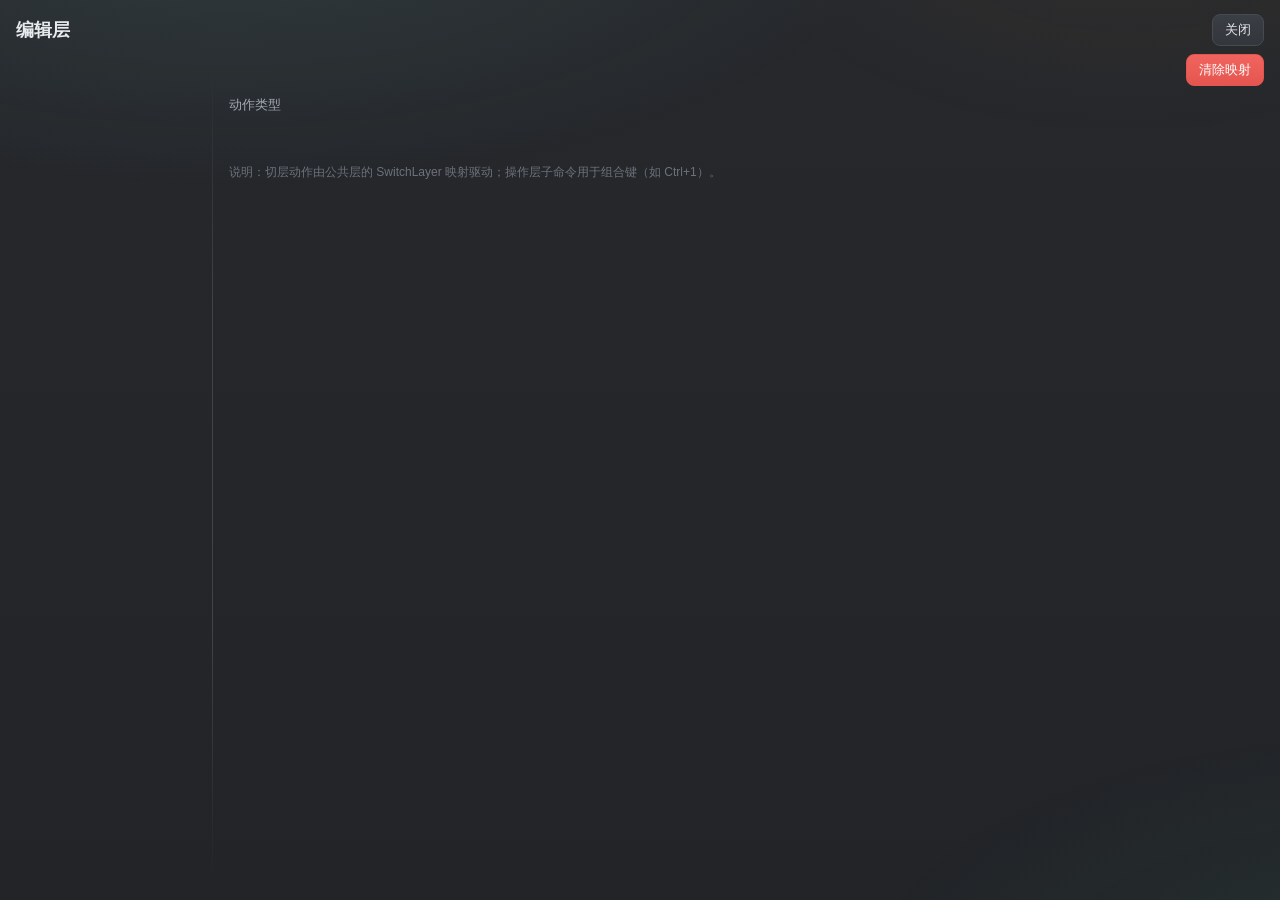
==== GamepadControlerRustTauri/frontend/edit.html @ b6f8c845 "refactor: 将编辑和帮助页面改为独立窗口，优化悬浮窗样式 1. 移除主窗口内的编辑和帮助视图，改为独立WebviewWindow实现 2. 新增编辑层窗口edit.html和帮助页面help." ====
<!DOCTYPE html>
<html lang="zh-CN">
<head>
  <meta charset="UTF-8">
  <title>编辑层</title>
  <link rel="stylesheet" href="style.css">
</head>
<body>
  <!-- 独立「编辑层」窗口：由主窗口 WebviewWindow("edit-win") 打开，
       层 id 通过 URL hash 传入（edit.html#<layerId>） -->
  <div class="root">
    <div class="edit-header">
      <div id="edit-title" class="edit-title">编辑层</div>
      <button class="btn" id="edit-close">关闭</button>
    </div>
    <div class="edit-body">
      <div id="edit-grid" class="edit-grid"></div>
      <div class="edit-divider"></div>
      <div class="edit-right">
        <div class="edit-current-row">
          <div id="edit-current" class="dim"></div>
          <button class="btn danger" id="edit-clear">清除映射</button>
        </div>
        <div class="dim">动作类型</div>
        <div id="edit-kinds" class="chips-row"></div>
        <div id="edit-target"></div>
        <div id="edit-subs-label" class="dim"></div>
        <div id="edit-subs" class="chips-row"></div>
        <div class="faint">说明：切层动作由公共层的 SwitchLayer 映射驱动；操作层子命令用于组合键（如 Ctrl+1）。</div>
      </div>
    </div>
  </div>

  <script src="edit.js"></script>
</body>
</html>
---- GamepadControlerRustTauri/frontend/style.css ----
/* =====================================================================
   style.css —— 深色主题（玻璃拟态 + 动效）
   色板：BG_DEEP #202225 / BG #26282c / PANEL #2f3136 / INSET #33363b
         BORDER #3f434a / TEXT #e8eaee / DIM #a3a8b2 / FAINT #6c727c
         ACCENT #7fc9c4 / ACCENT2 #4fc08d / WARN #f0a34a / DANGER #e5554f
   ===================================================================== */

* {
  box-sizing: border-box;
  margin: 0;
  padding: 0;
}

html, body {
  height: 100%;
  font-family: 'Microsoft YaHei UI', 'Microsoft YaHei', 'Segoe UI', sans-serif;
  font-size: 14px;
  color: #e8eaee;
  -webkit-font-smoothing: antialiased;
  text-rendering: optimizeLegibility;
  overflow: hidden;
}

body {
  background: linear-gradient(180deg, #26282c 0%, #222428 100%);
}

/* ---- 环境光晕背景（柔和渐变光斑） ---- */
body::before {
  content: '';
  position: fixed;
  inset: 0;
  pointer-events: none;
  z-index: 0;
  background:
    radial-gradient(1100px 480px at 18% -12%, rgba(127, 201, 196, 0.12), transparent 62%),
    radial-gradient(900px 460px at 108% 112%, rgba(79, 192, 141, 0.09), transparent 60%),
    radial-gradient(700px 380px at 88% -8%, rgba(240, 163, 74, 0.05), transparent 55%);
}

/* ---- 自定义滚动条 ---- */
::-webkit-scrollbar { width: 8px; height: 8px; }
::-webkit-scrollbar-track { background: transparent; }
::-webkit-scrollbar-thumb { background: #3f434a; border-radius: 4px; }
::-webkit-scrollbar-thumb:hover { background: #4a4e55; }

/* ---- 主窗口根布局（视图切换淡入上浮） ---- */
.root {
  height: 100%;
  display: flex;
  flex-direction: column;
  padding: 14px 16px;
  gap: 8px;
  position: relative;
  z-index: 1;
  animation: viewIn 0.28s ease-out;
}

@keyframes viewIn {
  from { opacity: 0; transform: translateY(8px); }
  to   { opacity: 1; transform: none; }
}

.header {
  display: flex;
  flex-direction: row;
  align-items: center;
  justify-content: space-between;
  flex-shrink: 0;
}

.title {
  font-size: 21px;
  font-weight: 700;
  letter-spacing: 0.5px;
  background: linear-gradient(135deg, #e8eaee 0%, #9fd6d2 70%);
  -webkit-background-clip: text;
  background-clip: text;
  color: transparent;
  -webkit-text-fill-color: transparent;
}

.status {
  display: flex;
  align-items: center;
  gap: 8px;
  font-size: 13px;
  color: #a3a8b2;
  background: rgba(255, 255, 255, 0.04);
  border: 1px solid #3a3e45;
  border-radius: 999px;
  padding: 4px 12px;
  transition: border-color 0.25s ease;
}
.status:has(.dot.ok) { border-color: rgba(79, 192, 141, 0.35); }

/* ---- 状态圆点（运行中呼吸光晕） ---- */
.dot {
  width: 10px;
  height: 10px;
  border-radius: 50%;
  display: inline-block;
  flex-shrink: 0;
  transition: background 0.3s ease, box-shadow 0.3s ease;
}
.dot.ok {
  background: #4fc08d;
  box-shadow: 0 0 0 0 rgba(79, 192, 141, 0.55);
  animation: dotPulse 2.2s ease-out infinite;
}
.dot.off { background: #6c727c; }

@keyframes dotPulse {
  0%   { box-shadow: 0 0 0 0 rgba(79, 192, 141, 0.5); }
  70%  { box-shadow: 0 0 0 8px rgba(79, 192, 141, 0); }
  100% { box-shadow: 0 0 0 0 rgba(79, 192, 141, 0); }
}

/* ---- 面板（玻璃卡片） ---- */
.body {
  display: flex;
  flex-direction: row;
  gap: 12px;
  flex: 1;
  min-height: 0;
}

.panel {
  display: flex;
  flex-direction: column;
  gap: 10px;
  padding: 14px;
  background: linear-gradient(180deg, rgba(63, 67, 74, 0.28), rgba(47, 49, 54, 0.92) 42%);
  border: 1px solid #3a3e45;
  border-radius: 14px;
  min-height: 0;
  box-shadow: 0 8px 24px rgba(0, 0, 0, 0.28), inset 0 1px 0 rgba(255, 255, 255, 0.04);
}

.left-panel { width: 268px; flex-shrink: 0; }
.right-panel { flex: 1; min-width: 0; }

.panel-title {
  font-size: 13px;
  color: #a3a8b2;
  letter-spacing: 0.3px;
  display: flex;
  align-items: center;
  gap: 6px;
}
.panel-title::before {
  content: '';
  width: 3px;
  height: 12px;
  border-radius: 2px;
  background: linear-gradient(180deg, #7fc9c4, #4fc08d);
  flex-shrink: 0;
}

.dim { color: #a3a8b2; font-size: 13px; }
.faint { color: #6c727c; font-size: 12px; }
.info-line { font-size: 16px; color: #e8eaee; }
.info-sub { font-size: 13px; }

/* ---- 通用按钮（悬停上浮 + 波纹） ---- */
.btn {
  background: linear-gradient(180deg, #3a3e45, #33363b);
  border: 1px solid #464b53;
  color: #e8eaee;
  border-radius: 8px;
  padding: 6px 12px;
  cursor: pointer;
  font-family: inherit;
  font-size: 13px;
  white-space: nowrap;
  user-select: none;
  position: relative;
  overflow: hidden;
  transition: background 0.18s ease, border-color 0.18s ease,
              transform 0.12s ease, box-shadow 0.18s ease;
}
.btn:hover {
  background: linear-gradient(180deg, #434850, #3a3e45);
  border-color: #7fc9c4;
  transform: translateY(-1px);
  box-shadow: 0 5px 14px rgba(0, 0, 0, 0.35);
}
.btn:active { transform: translateY(0) scale(0.97); box-shadow: none; }

.btn.danger {
  background: linear-gradient(180deg, #f0645f, #e5554f);
  border-color: #e5554f;
  color: #fff;
}
.btn.danger:hover {
  border-color: #ff8a85;
  box-shadow: 0 5px 14px rgba(229, 85, 79, 0.4);
}

.btn-row {
  display: flex;
  flex-direction: row;
  flex-wrap: wrap;
  gap: 6px;
  align-items: center;
}

/* ---- 操作集 chip / 子命令 ---- */
.chips-row {
  display: flex;
  flex-direction: row;
  flex-wrap: wrap;
  gap: 6px;
  align-items: center;
}

.chip {
  background: linear-gradient(180deg, #383c43, #33363b);
  border: 1px solid #3f434a;
  border-radius: 8px;
  padding: 4px 10px;
  font-size: 13px;
  color: #e8eaee;
  cursor: pointer;
  user-select: none;
  position: relative;
  overflow: hidden;
  animation: popIn 0.22s ease-out;
  transition: background 0.16s ease, border-color 0.16s ease,
              transform 0.12s ease, box-shadow 0.16s ease;
}
.chip:hover {
  border-color: #7fc9c4;
  transform: translateY(-1px);
  box-shadow: 0 4px 10px rgba(0, 0, 0, 0.3);
}
.chip:active { transform: translateY(0) scale(0.96); }
.chip.active {
  background: linear-gradient(135deg, #7fc9c4, #5aa39f);
  border-color: #7fc9c4;
  color: #232529;
  font-weight: 600;
  box-shadow: 0 3px 12px rgba(127, 201, 196, 0.35);
}
.chip.sub.active {
  background: linear-gradient(135deg, #5aa39f, #4a8f8b);
  border-color: #5aa39f;
  color: #232529;
}

/* ---- 层列表 ---- */
.layer-list {
  display: flex;
  flex-direction: column;
  gap: 6px;
  flex: 1;
  overflow-y: auto;
  padding-top: 4px;
}

.layer-btn {
  background: linear-gradient(180deg, #383c43, #33363b);
  border: 1px solid #3f434a;
  border-radius: 8px;
  padding: 6px 10px;
  font-size: 13px;
  color: #e8eaee;
  cursor: pointer;
  user-select: none;
  position: relative;
  overflow: hidden;
  animation: popIn 0.24s ease-out;
  transition: background 0.16s ease, border-color 0.16s ease,
              transform 0.12s ease, box-shadow 0.16s ease;
}
.layer-btn:hover {
  border-color: #7fc9c4;
  transform: translateX(2px);
}
.layer-btn:active { transform: translateX(0) scale(0.98); }
.layer-btn.active {
  background: linear-gradient(135deg, #7fc9c4, #5aa39f);
  border-color: #7fc9c4;
  color: #232529;
  font-weight: 600;
  box-shadow: 0 3px 12px rgba(127, 201, 196, 0.3);
}

/* ---- 元素入场动画 ---- */
@keyframes popIn {
  from { opacity: 0; transform: translateY(4px) scale(0.98); }
  to   { opacity: 1; transform: none; }
}

/* ---- 设置行 ---- */
.slider-row {
  display: flex;
  flex-direction: row;
  align-items: center;
  gap: 8px;
  padding: 4px 8px;
  background: rgba(255, 255, 255, 0.02);
  border: 1px solid transparent;
  border-radius: 8px;
  transition: border-color 0.18s ease, background 0.18s ease;
}
.slider-row:hover {
  border-color: #3f434a;
  background: rgba(255, 255, 255, 0.04);
}
.slider-label { width: 96px; color: #a3a8b2; font-size: 13px; }
.slider-val {
  width: 52px;
  color: #e8eaee;
  font-size: 13px;
  text-align: center;
  font-variant-numeric: tabular-nums;
}

.mini {
  width: 24px;
  height: 24px;
  background: #33363b;
  border: 1px solid #3f434a;
  color: #e8eaee;
  border-radius: 6px;
  cursor: pointer;
  font-size: 14px;
  line-height: 1;
  display: flex;
  align-items: center;
  justify-content: center;
  position: relative;
  overflow: hidden;
  transition: background 0.16s ease, border-color 0.16s ease,
              transform 0.12s ease;
}
.mini:hover {
  background: #3a3e45;
  border-color: #7fc9c4;
  transform: translateY(-1px);
}
.mini:active { transform: translateY(0) scale(0.94); }

/* ---- 开始/停止映射 ---- */
.btn-toggle {
  border: none;
  border-radius: 10px;
  padding: 10px 24px;
  cursor: pointer;
  font-size: 16px;
  font-weight: 600;
  font-family: inherit;
  color: #232529;
  position: relative;
  overflow: hidden;
  transition: background 0.28s ease, box-shadow 0.28s ease,
              transform 0.12s ease;
  letter-spacing: 1px;
}
.btn-toggle:hover { transform: translateY(-1px); }
.btn-toggle:active { transform: translateY(0) scale(0.97); }
.btn-toggle.stopped {
  background: linear-gradient(135deg, #7fc9c4, #5aa39f);
  box-shadow: 0 5px 18px rgba(127, 201, 196, 0.35);
}
.btn-toggle.stopped:hover {
  box-shadow: 0 8px 22px rgba(127, 201, 196, 0.45);
}
.btn-toggle.running {
  background: linear-gradient(135deg, #f0645f, #e5554f);
  color: #fff;
  box-shadow: 0 5px 18px rgba(229, 85, 79, 0.35);
}
.btn-toggle.running:hover {
  box-shadow: 0 8px 22px rgba(229, 85, 79, 0.45);
}

/* ---- 点击波纹 ---- */
.ripple {
  position: absolute;
  border-radius: 50%;
  background: rgba(255, 255, 255, 0.28);
  transform: scale(0);
  animation: rippleAnim 0.55s ease-out forwards;
  pointer-events: none;
}
@keyframes rippleAnim {
  to { transform: scale(4); opacity: 0; }
}

/* ---- 重命名输入行 ---- */
.rename-row {
  display: flex;
  flex-direction: row;
  align-items: center;
  gap: 8px;
  flex-shrink: 0;
  animation: viewIn 0.22s ease-out;
}
.rename-input {
  flex: 1;
  background: #33363b;
  border: 1px solid #4a4e55;
  color: #e8eaee;
  border-radius: 8px;
  padding: 6px 10px;
  font-family: inherit;
  font-size: 13px;
  outline: none;
  transition: border-color 0.18s ease, box-shadow 0.18s ease;
}
.rename-input:focus {
  border-color: #7fc9c4;
  box-shadow: 0 0 0 3px rgba(127, 201, 196, 0.15);
}

/* ---- 层编辑视图 ---- */
.edit-header {
  display: flex;
  flex-direction: row;
  align-items: center;
  gap: 12px;
  flex-shrink: 0;
}
.edit-title {
  flex: 1;
  font-size: 18px;
  font-weight: 600;
  color: #e8eaee;
}

.edit-body {
  display: flex;
  flex-direction: row;
  gap: 16px;
  flex: 1;
  min-height: 0;
}

.edit-grid {
  display: flex;
  flex-direction: column;
  gap: 6px;
  width: 180px;
  flex-shrink: 0;
  overflow-y: auto;
}

.pad-btn {
  width: 100%;
  background: linear-gradient(180deg, #383c43, #33363b);
  border: 1px solid #3f434a;
  border-radius: 8px;
  padding: 6px 4px;
  text-align: center;
  font-size: 12px;
  color: #e8eaee;
  cursor: pointer;
  user-select: none;
  position: relative;
  overflow: hidden;
  animation: popIn 0.2s ease-out;
  transition: background 0.16s ease, border-color 0.16s ease,
              transform 0.12s ease, box-shadow 0.16s ease;
}
.pad-btn:hover {
  border-color: #7fc9c4;
  transform: translateX(2px);
}
.pad-btn:active { transform: translateX(0) scale(0.97); }
.pad-btn.sel {
  background: linear-gradient(135deg, #7fc9c4, #5aa39f);
  border-color: #7fc9c4;
  color: #232529;
  font-weight: 600;
  box-shadow: 0 3px 10px rgba(127, 201, 196, 0.3);
}
.pad-btn.pressed:not(.sel) {
  background: linear-gradient(135deg, #f5b45f, #f0a34a);
  border-color: #f0a34a;
  color: #232529;
  box-shadow: 0 3px 10px rgba(240, 163, 74, 0.3);
}

.edit-divider {
  width: 1px;
  align-self: stretch;
  background: linear-gradient(180deg, transparent, #3f434a 30%, #3f434a 70%, transparent);
  flex-shrink: 0;
}

.edit-right {
  display: flex;
  flex-direction: column;
  gap: 10px;
  flex: 1;
  min-width: 0;
  overflow-y: auto;
}

.edit-current-row {
  display: flex;
  flex-direction: row;
  align-items: center;
  justify-content: space-between;
  gap: 10px;
}
#edit-current {
  font-size: 14px;
  color: #7fc9c4;
}

/* ---- 帮助视图 ---- */
.help-view { overflow-y: auto; }
.help-sections { display: flex; flex-direction: column; gap: 14px; overflow-y: auto; flex: 1; }
.help-section {
  display: flex;
  flex-direction: column;
  gap: 4px;
  padding: 12px 14px;
  background: linear-gradient(180deg, rgba(63, 67, 74, 0.25), rgba(47, 49, 54, 0.6));
  border: 1px solid #3a3e45;
  border-radius: 12px;
  transition: border-color 0.2s ease, transform 0.2s ease;
}
.help-section:hover { border-color: #4a4e55; transform: translateY(-1px); }
.help-section-title {
  font-size: 16px;
  color: #7fc9c4;
  font-weight: 600;
}
.help-section-body { font-size: 14px; color: #e8eaee; line-height: 1.65; white-space: pre-line; }

/* ---- 焦点可见性 ---- */
.btn:focus-visible, .chip:focus-visible, .layer-btn:focus-visible,
.pad-btn:focus-visible, .mini:focus-visible, .btn-toggle:focus-visible {
  outline: 2px solid #7fc9c4;
  outline-offset: 1px;
}

/* =====================================================================
   悬浮窗（透明背景）
   ===================================================================== */
body.overlay-body {
  background: transparent;
  overflow: hidden;
}

/* 悬浮窗页面：html 根元素也须透明，否则整个窗口是不透明深色矩形，
   导致透明窗口失效（悬浮窗"无法设置透明度"）。 */
html.overlay-html {
  background: transparent;
}

.overlay-card {
  margin: 4px;
  display: flex;
  flex-direction: column;
  gap: 8px;
  padding: 10px 12px;
  background: rgba(43, 45, 49, 0.85);
  border: 1px solid #7fc9c4;
  border-radius: 12px;
  height: calc(100% - 8px);
  overflow: hidden;
  box-shadow: 0 8px 26px rgba(0, 0, 0, 0.35);
  transition: border-color 0.3s ease, background 0.3s ease,
              box-shadow 0.3s ease;
}
.overlay-card.mouse-toggle {
  border-color: #f0a34a;
  box-shadow: 0 8px 26px rgba(240, 163, 74, 0.25);
}

.overlay-title {
  display: flex;
  flex-direction: row;
  align-items: center;
  gap: 10px;
  cursor: move;
  user-select: none;
  flex-shrink: 0;
}
.ov-set { font-size: 15px; color: #7fc9c4; font-weight: 600; white-space: nowrap; }
.ov-layer { font-size: 15px; color: #e8eaee; white-space: nowrap; }
.ov-toggle {
  margin-left: auto;
  background: #33363b;
  border: 1px solid #3f434a;
  color: #e8eaee;
  border-radius: 6px;
  padding: 2px 8px;
  cursor: pointer;
  font-family: inherit;
  font-size: 12px;
  position: relative;
  overflow: hidden;
  transition: background 0.16s ease, border-color 0.16s ease,
              transform 0.12s ease;
}
.ov-toggle:hover { border-color: #7fc9c4; transform: translateY(-1px); }
.ov-toggle:active { transform: translateY(0) scale(0.96); }

.overlay-row {
  display: flex;
  flex-direction: row;
  align-items: center;
  gap: 6px;
  font-size: 13px;
  animation: popIn 0.2s ease-out;
}
.overlay-dim { color: #a3a8b2; font-size: 13px; }
.overlay-faint { color: #6c727c; font-size: 13px; }
.ov-acc { color: #7fc9c4; font-size: 13px; flex-shrink: 0; }
.ov-acc.held { color: #f0a34a; }
.ov-dim { color: #a3a8b2; font-size: 13px; }
.ov-text { color: #e8eaee; font-size: 13px; }

.overlay-pressed {
  display: flex;
  flex-direction: row;
  flex-wrap: wrap;
  gap: 6px;
  /* 固定最小高度与 press-chip 一致，按下/无按下时高度不跳变，
     避免每次按键把下方映射列表往下挤 */
  min-height: 24px;
  align-items: center;
}

.press-chip {
  background: linear-gradient(135deg, #7fc9c4, #5aa39f);
  color: #232529;
  border-radius: 6px;
  padding: 2px 8px;
  font-size: 13px;
  font-weight: 600;
  animation: popIn 0.16s ease-out;
  box-shadow: 0 2px 8px rgba(127, 201, 196, 0.35);
}

.overlay-warn {
  background: linear-gradient(135deg, #f5b45f, #f0a34a);
  color: #232529;
  border-radius: 6px;
  padding: 3px 8px;
  font-size: 13px;
  font-weight: 600;
  animation: warnShake 0.4s ease;
}
@keyframes warnShake {
  0%, 100% { transform: translateX(0); }
  25%      { transform: translateX(-4px); }
  50%      { transform: translateX(3px); }
  75%      { transform: translateX(-2px); }
}

#ov-mappings {
  display: flex;
  flex-direction: column;
  gap: 4px;
  overflow-y: auto;
  flex: 1;
  animation: viewIn 0.24s ease-out;
}
#ov-map-list { display: flex; flex-direction: column; gap: 2px; overflow-y: auto; }
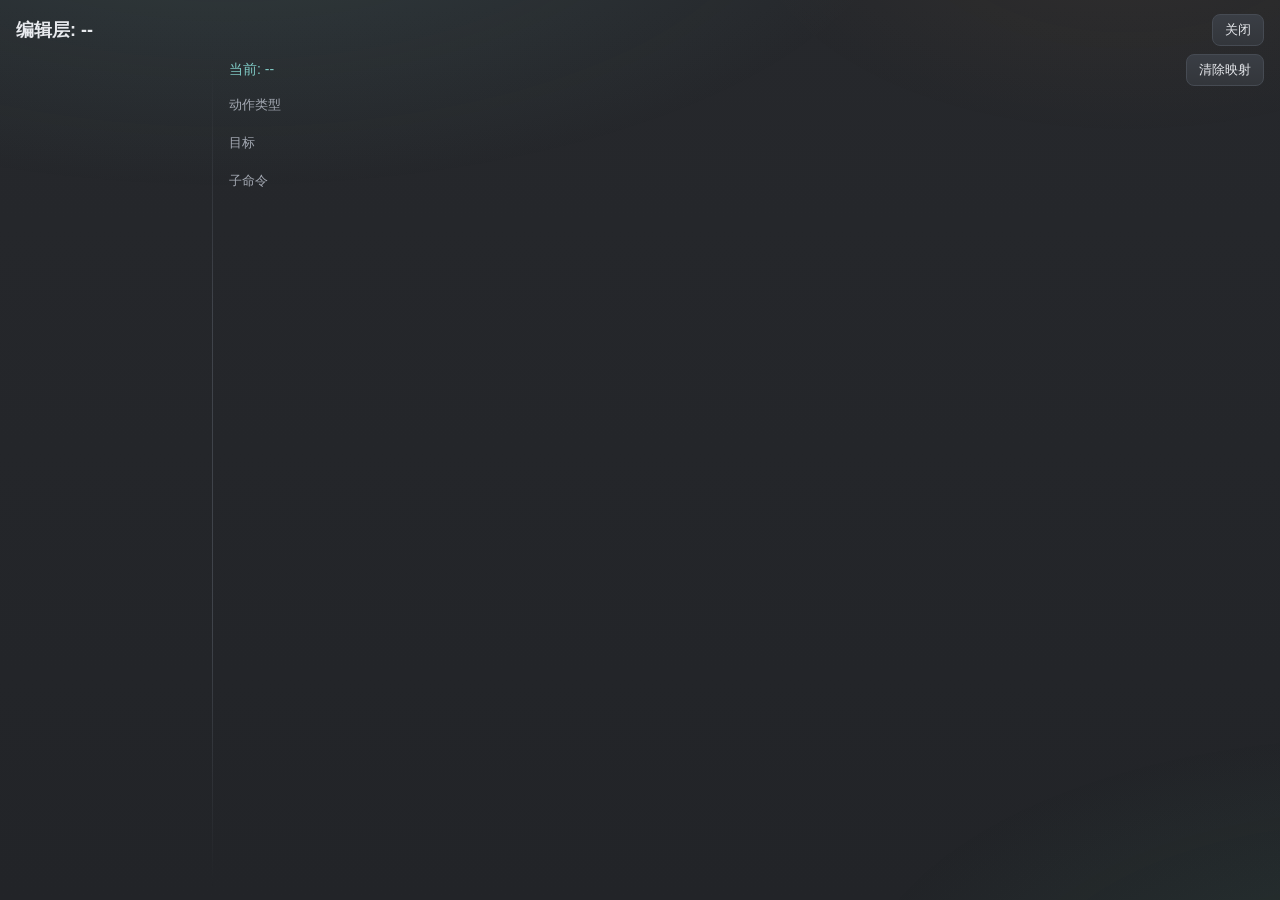
==== commit 7a2157ed: "refactor(frontend): 全页面添加注释并优化代码结构 为所有前端HTML和JS文件添加详细的中文注释，统一工具函数命名与注释，优化代码可读性与可维护性，调整部分页面DOM结构注释以匹配" ====
--- a/GamepadControlerRustTauri/frontend/edit.html
+++ b/GamepadControlerRustTauri/frontend/edit.html
@@ -1,36 +1,43 @@
-<!DOCTYPE html>
-<html lang="zh-CN">
-<head>
-  <meta charset="UTF-8">
-  <title>编辑层</title>
-  <link rel="stylesheet" href="style.css">
+<!DOCTYPE html> <!-- 声明文档类型为 HTML5 -->
+<html lang="zh-CN"> <!-- 页面语言为简体中文 -->
+<head> <!-- 头部：页面元信息与资源引用 -->
+  <meta charset="UTF-8"> <!-- 字符编码 UTF-8（源码含中文必须） -->
+  <title>编辑层</title> <!-- 浏览器标签页标题 -->
+  <link rel="stylesheet" href="style.css"> <!-- 引入全局样式表（与主窗口同主题） -->
 </head>
 <body>
-  <!-- 独立「编辑层」窗口：由主窗口 WebviewWindow("edit-win") 打开，
+  <!-- 独立「编辑层」窗口：由主窗口 WebviewWindow("edit-win") 打开。
        层 id 通过 URL hash 传入（edit.html#<layerId>） -->
-  <div class="root">
-    <div class="edit-header">
-      <div id="edit-title" class="edit-title">编辑层</div>
-      <button class="btn" id="edit-close">关闭</button>
+  <div class="root help-view"> <!-- 根容器：复用 root 布局，允许滚动 -->
+    <div class="edit-header"> <!-- 编辑窗口头部 -->
+      <div class="edit-title" id="edit-title">编辑层: --</div> <!-- 当前编辑的层名（edit.js 动态刷新） -->
+      <button class="btn" id="edit-close">关闭</button> <!-- 关闭本窗口按钮 -->
     </div>
-    <div class="edit-body">
-      <div id="edit-grid" class="edit-grid"></div>
-      <div class="edit-divider"></div>
+
+    <div class="edit-body"> <!-- 编辑区两栏布局 -->
+      <!-- 左栏：手柄按键网格 -->
+      <div class="edit-grid" id="edit-grid"></div> <!-- 手柄按键按钮网格（edit.js 动态渲染，点击选中按键） -->
+
+      <div class="edit-divider"></div> <!-- 左右栏之间的竖向分隔线 -->
+
+      <!-- 右栏：动作配置 -->
       <div class="edit-right">
-        <div class="edit-current-row">
-          <div id="edit-current" class="dim"></div>
-          <button class="btn danger" id="edit-clear">清除映射</button>
+        <div class="edit-current-row"> <!-- 当前按键与映射显示行 -->
+          <span id="edit-current">当前: --</span> <!-- 当前选中按键及其映射描述（动态刷新） -->
+          <button class="btn" id="edit-clear">清除映射</button> <!-- 清除当前按键映射 -->
         </div>
-        <div class="dim">动作类型</div>
-        <div id="edit-kinds" class="chips-row"></div>
-        <div id="edit-target"></div>
-        <div id="edit-subs-label" class="dim"></div>
-        <div id="edit-subs" class="chips-row"></div>
-        <div class="faint">说明：切层动作由公共层的 SwitchLayer 映射驱动；操作层子命令用于组合键（如 Ctrl+1）。</div>
+        <div class="dim">动作类型</div> <!-- 动作类型区标题 -->
+        <div id="edit-kinds" class="chips-row"></div> <!-- 动作类型 chips（动态渲染：键盘/鼠标/滚轮/切层等） -->
+
+        <div class="dim">目标</div> <!-- 目标区标题 -->
+        <div id="edit-target"></div> <!-- 目标选择区（按动作类型动态渲染：按键/鼠标键/目标层） -->
+
+        <div class="dim" id="edit-subs-label">子命令</div> <!-- 子命令区标题（含已选数量） -->
+        <div id="edit-subs" class="chips-row"></div> <!-- 子命令 chips（动态渲染，最多 3 个） -->
       </div>
     </div>
   </div>
 
-  <script src="edit.js"></script>
+  <script src="edit.js"></script> <!-- 编辑窗口前端逻辑脚本 -->
 </body>
 </html>
--- a/GamepadControlerRustTauri/frontend/style.css
+++ b/GamepadControlerRustTauri/frontend/style.css
@@ -5,662 +5,670 @@
          ACCENT #7fc9c4 / ACCENT2 #4fc08d / WARN #f0a34a / DANGER #e5554f
    ===================================================================== */
 
+/* 全局重置：所有元素统一盒模型，清除默认内外边距 */
 * {
-  box-sizing: border-box;
-  margin: 0;
-  padding: 0;
-}
-
+  box-sizing: border-box; /* 宽度包含内边距与边框，布局更可控 */
+  margin: 0; /* 清除默认外边距 */
+  padding: 0; /* 清除默认内边距 */
+}
+
+/* html 与 body 根元素通用样式 */
 html, body {
-  height: 100%;
-  font-family: 'Microsoft YaHei UI', 'Microsoft YaHei', 'Segoe UI', sans-serif;
-  font-size: 14px;
-  color: #e8eaee;
-  -webkit-font-smoothing: antialiased;
-  text-rendering: optimizeLegibility;
-  overflow: hidden;
-}
-
+  height: 100%; /* 占满视口高度，保证内部可滚动区域正确 */
+  font-family: 'Microsoft YaHei UI', 'Microsoft YaHei', 'Segoe UI', sans-serif; /* 中文字体优先，回退系统无衬线字体 */
+  font-size: 14px; /* 基准字号 */
+  color: #e8eaee; /* 主文字颜色 */
+  -webkit-font-smoothing: antialiased; /* WebKit 字体抗锯齿 */
+  text-rendering: optimizeLegibility; /* 提升文字渲染质量 */
+  overflow: hidden; /* 隐藏页面级滚动条（滚动由内部容器负责） */
+}
+
+/* body 专属样式：深色渐变背景 */
 body {
-  background: linear-gradient(180deg, #26282c 0%, #222428 100%);
+  background: linear-gradient(180deg, #26282c 0%, #222428 100%); /* 顶部稍亮、底部稍暗的深色渐变 */
 }
 
 /* ---- 环境光晕背景（柔和渐变光斑） ---- */
 body::before {
-  content: '';
-  position: fixed;
-  inset: 0;
-  pointer-events: none;
-  z-index: 0;
+  content: ''; /* 伪元素必须设置内容才能显示 */
+  position: fixed; /* 固定定位，铺满视口且不随滚动 */
+  inset: 0; /* 上下左右贴齐视口边缘 */
+  pointer-events: none; /* 不拦截鼠标事件，避免挡住按钮点击 */
+  z-index: 0; /* 置于底层背景之上、内容之下 */
   background:
-    radial-gradient(1100px 480px at 18% -12%, rgba(127, 201, 196, 0.12), transparent 62%),
-    radial-gradient(900px 460px at 108% 112%, rgba(79, 192, 141, 0.09), transparent 60%),
-    radial-gradient(700px 380px at 88% -8%, rgba(240, 163, 74, 0.05), transparent 55%);
+    radial-gradient(1100px 480px at 18% -12%, rgba(127, 201, 196, 0.12), transparent 62%), /* 左上角青色光晕 */
+    radial-gradient(900px 460px at 108% 112%, rgba(79, 192, 141, 0.09), transparent 60%), /* 右下角绿色光晕 */
+    radial-gradient(700px 380px at 88% -8%, rgba(240, 163, 74, 0.05), transparent 55%); /* 右上角暖橙色微光 */
 }
 
 /* ---- 自定义滚动条 ---- */
-::-webkit-scrollbar { width: 8px; height: 8px; }
-::-webkit-scrollbar-track { background: transparent; }
-::-webkit-scrollbar-thumb { background: #3f434a; border-radius: 4px; }
-::-webkit-scrollbar-thumb:hover { background: #4a4e55; }
+::-webkit-scrollbar { width: 8px; height: 8px; } /* 滚动条宽度与高度 */
+::-webkit-scrollbar-track { background: transparent; } /* 滚动条轨道透明，融入背景 */
+::-webkit-scrollbar-thumb { background: #3f434a; border-radius: 4px; } /* 滚动条滑块：深灰圆角 */
+::-webkit-scrollbar-thumb:hover { background: #4a4e55; } /* 悬停滑块颜色变亮 */
 
 /* ---- 主窗口根布局（视图切换淡入上浮） ---- */
 .root {
-  height: 100%;
-  display: flex;
-  flex-direction: column;
-  padding: 14px 16px;
-  gap: 8px;
-  position: relative;
-  z-index: 1;
-  animation: viewIn 0.28s ease-out;
-}
-
+  height: 100%; /* 占满视口高度 */
+  display: flex; /* 弹性布局 */
+  flex-direction: column; /* 垂直排列子元素 */
+  padding: 14px 16px; /* 上下 14px、左右 16px 内边距 */
+  gap: 8px; /* 子元素间距 */
+  position: relative; /* 相对定位，作为内部定位基准 */
+  z-index: 1; /* 位于环境光晕（z-index:0）之上 */
+  animation: viewIn 0.28s ease-out; /* 页面进入时淡入上浮动画 */
+}
+
+/* viewIn：淡入 + 轻微上浮的入场动画 */
 @keyframes viewIn {
-  from { opacity: 0; transform: translateY(8px); }
-  to   { opacity: 1; transform: none; }
-}
-
+  from { opacity: 0; transform: translateY(8px); } /* 起始：透明且下移 8px */
+  to   { opacity: 1; transform: none; } /* 结束：完全显示、归位 */
+}
+
+/* 顶部标题栏容器 */
 .header {
-  display: flex;
-  flex-direction: row;
-  align-items: center;
-  justify-content: space-between;
-  flex-shrink: 0;
-}
-
+  display: flex; /* 弹性布局 */
+  flex-direction: row; /* 水平排列 */
+  align-items: center; /* 垂直居中 */
+  justify-content: space-between; /* 左右两端对齐（标题左、状态右） */
+  flex-shrink: 0; /* 不允许压缩，保持高度 */
+}
+
+/* 程序主标题 */
 .title {
-  font-size: 21px;
-  font-weight: 700;
-  letter-spacing: 0.5px;
-  background: linear-gradient(135deg, #e8eaee 0%, #9fd6d2 70%);
-  -webkit-background-clip: text;
-  background-clip: text;
-  color: transparent;
-  -webkit-text-fill-color: transparent;
-}
-
+  font-size: 21px; /* 标题字号 */
+  font-weight: 700; /* 加粗 */
+  letter-spacing: 0.5px; /* 字间距 */
+  background: linear-gradient(135deg, #e8eaee 0%, #9fd6d2 70%); /* 渐变文字颜色 */
+  -webkit-background-clip: text; /* 让背景裁剪到文字（WebKit） */
+  background-clip: text; /* 让背景裁剪到文字（标准） */
+  color: transparent; /* 文字本体透明，露出渐变背景 */
+  -webkit-text-fill-color: transparent; /* WebKit 下文字填充透明 */
+}
+
+/* 连接状态胶囊 */
 .status {
-  display: flex;
-  align-items: center;
-  gap: 8px;
-  font-size: 13px;
-  color: #a3a8b2;
-  background: rgba(255, 255, 255, 0.04);
-  border: 1px solid #3a3e45;
-  border-radius: 999px;
-  padding: 4px 12px;
-  transition: border-color 0.25s ease;
-}
-.status:has(.dot.ok) { border-color: rgba(79, 192, 141, 0.35); }
+  display: flex; /* 弹性布局 */
+  align-items: center; /* 垂直居中 */
+  gap: 8px; /* 圆点与文字间距 */
+  font-size: 13px; /* 字号 */
+  color: #a3a8b2; /* 次要文字颜色 */
+  background: rgba(255, 255, 255, 0.04); /* 极淡的白色半透明底 */
+  border: 1px solid #3a3e45; /* 深灰描边 */
+  border-radius: 999px; /* 胶囊形圆角 */
+  padding: 4px 12px; /* 内边距 */
+  transition: border-color 0.25s ease; /* 边框颜色平滑过渡 */
+}
+.status:has(.dot.ok) { border-color: rgba(79, 192, 141, 0.35); } /* 圆点为绿色（已连接）时边框泛绿 */
 
 /* ---- 状态圆点（运行中呼吸光晕） ---- */
 .dot {
-  width: 10px;
-  height: 10px;
-  border-radius: 50%;
-  display: inline-block;
-  flex-shrink: 0;
-  transition: background 0.3s ease, box-shadow 0.3s ease;
+  width: 10px; /* 圆点直径 */
+  height: 10px; /* 圆点直径 */
+  border-radius: 50%; /* 圆形 */
+  display: inline-block; /* 行内块，可设宽高 */
+  flex-shrink: 0; /* 不允许压缩 */
+  transition: background 0.3s ease, box-shadow 0.3s ease; /* 颜色与光晕平滑过渡 */
 }
 .dot.ok {
-  background: #4fc08d;
-  box-shadow: 0 0 0 0 rgba(79, 192, 141, 0.55);
-  animation: dotPulse 2.2s ease-out infinite;
-}
-.dot.off { background: #6c727c; }
-
+  background: #4fc08d; /* 已连接：绿色 */
+  box-shadow: 0 0 0 0 rgba(79, 192, 141, 0.55); /* 初始无光晕 */
+  animation: dotPulse 2.2s ease-out infinite; /* 循环呼吸光晕动画 */
+}
+.dot.off { background: #6c727c; } /* 未连接：灰色 */
+
+/* dotPulse：圆点呼吸光晕扩散动画 */
 @keyframes dotPulse {
-  0%   { box-shadow: 0 0 0 0 rgba(79, 192, 141, 0.5); }
-  70%  { box-shadow: 0 0 0 8px rgba(79, 192, 141, 0); }
-  100% { box-shadow: 0 0 0 0 rgba(79, 192, 141, 0); }
+  0%   { box-shadow: 0 0 0 0 rgba(79, 192, 141, 0.5); } /* 起始无光晕 */
+  70%  { box-shadow: 0 0 0 8px rgba(79, 192, 141, 0); } /* 光晕向外扩散并淡出 */
+  100% { box-shadow: 0 0 0 0 rgba(79, 192, 141, 0); } /* 归位 */
 }
 
 /* ---- 面板（玻璃卡片） ---- */
 .body {
-  display: flex;
-  flex-direction: row;
-  gap: 12px;
-  flex: 1;
-  min-height: 0;
+  display: flex; /* 弹性布局 */
+  flex-direction: row; /* 左右两栏 */
+  gap: 12px; /* 两栏间距 */
+  flex: 1; /* 占满剩余高度 */
+  min-height: 0; /* 允许内部滚动（防止溢出） */
 }
 
 .panel {
-  display: flex;
-  flex-direction: column;
-  gap: 10px;
-  padding: 14px;
-  background: linear-gradient(180deg, rgba(63, 67, 74, 0.28), rgba(47, 49, 54, 0.92) 42%);
-  border: 1px solid #3a3e45;
-  border-radius: 14px;
-  min-height: 0;
-  box-shadow: 0 8px 24px rgba(0, 0, 0, 0.28), inset 0 1px 0 rgba(255, 255, 255, 0.04);
-}
-
-.left-panel { width: 268px; flex-shrink: 0; }
-.right-panel { flex: 1; min-width: 0; }
+  display: flex; /* 弹性布局 */
+  flex-direction: column; /* 垂直排列内容 */
+  gap: 10px; /* 内容间距 */
+  padding: 14px; /* 内边距 */
+  background: linear-gradient(180deg, rgba(63, 67, 74, 0.28), rgba(47, 49, 54, 0.92) 42%); /* 玻璃拟态半透明渐变背景 */
+  border: 1px solid #3a3e45; /* 深灰描边 */
+  border-radius: 14px; /* 圆角 */
+  min-height: 0; /* 允许内部滚动 */
+  box-shadow: 0 8px 24px rgba(0, 0, 0, 0.28), inset 0 1px 0 rgba(255, 255, 255, 0.04); /* 外部投影 + 顶部内高光（玻璃感） */
+}
+
+.left-panel { width: 268px; flex-shrink: 0; } /* 左栏固定宽度、不允许压缩 */
+.right-panel { flex: 1; min-width: 0; } /* 右栏占满剩余宽度、允许收缩 */
 
 .panel-title {
-  font-size: 13px;
-  color: #a3a8b2;
-  letter-spacing: 0.3px;
-  display: flex;
-  align-items: center;
-  gap: 6px;
+  font-size: 13px; /* 面板标题字号 */
+  color: #a3a8b2; /* 次要文字颜色 */
+  letter-spacing: 0.3px; /* 字间距 */
+  display: flex; /* 弹性布局 */
+  align-items: center; /* 垂直居中 */
+  gap: 6px; /* 与左侧装饰条间距 */
 }
 .panel-title::before {
-  content: '';
-  width: 3px;
-  height: 12px;
-  border-radius: 2px;
-  background: linear-gradient(180deg, #7fc9c4, #4fc08d);
-  flex-shrink: 0;
-}
-
-.dim { color: #a3a8b2; font-size: 13px; }
-.faint { color: #6c727c; font-size: 12px; }
-.info-line { font-size: 16px; color: #e8eaee; }
-.info-sub { font-size: 13px; }
+  content: ''; /* 装饰条 */
+  width: 3px; /* 装饰条宽度 */
+  height: 12px; /* 装饰条高度 */
+  border-radius: 2px; /* 圆角 */
+  background: linear-gradient(180deg, #7fc9c4, #4fc08d); /* 青色到绿色的渐变 */
+  flex-shrink: 0; /* 不允许压缩 */
+}
+
+.dim { color: #a3a8b2; font-size: 13px; } /* 次要文字样式 */
+.faint { color: #6c727c; font-size: 12px; } /* 弱化文字样式 */
+.info-line { font-size: 16px; color: #e8eaee; } /* 信息大字行 */
+.info-sub { font-size: 13px; } /* 信息小字行 */
 
 /* ---- 通用按钮（悬停上浮 + 波纹） ---- */
 .btn {
-  background: linear-gradient(180deg, #3a3e45, #33363b);
-  border: 1px solid #464b53;
-  color: #e8eaee;
-  border-radius: 8px;
-  padding: 6px 12px;
-  cursor: pointer;
-  font-family: inherit;
-  font-size: 13px;
-  white-space: nowrap;
-  user-select: none;
-  position: relative;
-  overflow: hidden;
-  transition: background 0.18s ease, border-color 0.18s ease,
-              transform 0.12s ease, box-shadow 0.18s ease;
+  background: linear-gradient(180deg, #3a3e45, #33363b); /* 深灰渐变底 */
+  border: 1px solid #464b53; /* 描边 */
+  color: #e8eaee; /* 文字颜色 */
+  border-radius: 8px; /* 圆角 */
+  padding: 6px 12px; /* 内边距 */
+  cursor: pointer; /* 手型光标 */
+  font-family: inherit; /* 继承字体 */
+  font-size: 13px; /* 字号 */
+  white-space: nowrap; /* 文字不换行 */
+  user-select: none; /* 禁止选中文本 */
+  position: relative; /* 相对定位（波纹绝对定位的基准） */
+  overflow: hidden; /* 裁剪溢出内容（波纹不外溢） */
+  transition: background 0.18s ease, border-color 0.18s ease, /* 背景/描边过渡 */
+              transform 0.12s ease, box-shadow 0.18s ease; /* 位移/投影过渡 */
 }
 .btn:hover {
-  background: linear-gradient(180deg, #434850, #3a3e45);
-  border-color: #7fc9c4;
-  transform: translateY(-1px);
-  box-shadow: 0 5px 14px rgba(0, 0, 0, 0.35);
-}
-.btn:active { transform: translateY(0) scale(0.97); box-shadow: none; }
+  background: linear-gradient(180deg, #434850, #3a3e45); /* 悬停变亮 */
+  border-color: #7fc9c4; /* 悬停描边变青色 */
+  transform: translateY(-1px); /* 上浮 1px */
+  box-shadow: 0 5px 14px rgba(0, 0, 0, 0.35); /* 悬停投影 */
+}
+.btn:active { transform: translateY(0) scale(0.97); box-shadow: none; } /* 按下：复位并微缩 */
 
 .btn.danger {
-  background: linear-gradient(180deg, #f0645f, #e5554f);
-  border-color: #e5554f;
-  color: #fff;
+  background: linear-gradient(180deg, #f0645f, #e5554f); /* 危险按钮：红色渐变 */
+  border-color: #e5554f; /* 红色描边 */
+  color: #fff; /* 白色文字 */
 }
 .btn.danger:hover {
-  border-color: #ff8a85;
-  box-shadow: 0 5px 14px rgba(229, 85, 79, 0.4);
+  border-color: #ff8a85; /* 悬停描边更亮红 */
+  box-shadow: 0 5px 14px rgba(229, 85, 79, 0.4); /* 红色光晕投影 */
 }
 
 .btn-row {
-  display: flex;
-  flex-direction: row;
-  flex-wrap: wrap;
-  gap: 6px;
-  align-items: center;
+  display: flex; /* 弹性布局 */
+  flex-direction: row; /* 水平排列 */
+  flex-wrap: wrap; /* 允许换行 */
+  gap: 6px; /* 按钮间距 */
+  align-items: center; /* 垂直居中 */
 }
 
 /* ---- 操作集 chip / 子命令 ---- */
 .chips-row {
-  display: flex;
-  flex-direction: row;
-  flex-wrap: wrap;
-  gap: 6px;
-  align-items: center;
+  display: flex; /* 弹性布局 */
+  flex-direction: row; /* 水平排列 */
+  flex-wrap: wrap; /* 允许换行 */
+  gap: 6px; /* 间距 */
+  align-items: center; /* 垂直居中 */
 }
 
 .chip {
-  background: linear-gradient(180deg, #383c43, #33363b);
-  border: 1px solid #3f434a;
-  border-radius: 8px;
-  padding: 4px 10px;
-  font-size: 13px;
-  color: #e8eaee;
-  cursor: pointer;
-  user-select: none;
-  position: relative;
-  overflow: hidden;
-  animation: popIn 0.22s ease-out;
-  transition: background 0.16s ease, border-color 0.16s ease,
-              transform 0.12s ease, box-shadow 0.16s ease;
+  background: linear-gradient(180deg, #383c43, #33363b); /* 深灰渐变底 */
+  border: 1px solid #3f434a; /* 描边 */
+  border-radius: 8px; /* 圆角 */
+  padding: 4px 10px; /* 内边距 */
+  font-size: 13px; /* 字号 */
+  color: #e8eaee; /* 文字颜色 */
+  cursor: pointer; /* 手型光标 */
+  user-select: none; /* 禁止选中文本 */
+  position: relative; /* 相对定位（波纹基准） */
+  overflow: hidden; /* 裁剪波纹 */
+  animation: popIn 0.22s ease-out; /* 入场弹入动画 */
+  transition: background 0.16s ease, border-color 0.16s ease, /* 背景/描边过渡 */
+              transform 0.12s ease, box-shadow 0.16s ease; /* 位移/投影过渡 */
 }
 .chip:hover {
-  border-color: #7fc9c4;
-  transform: translateY(-1px);
-  box-shadow: 0 4px 10px rgba(0, 0, 0, 0.3);
-}
-.chip:active { transform: translateY(0) scale(0.96); }
+  border-color: #7fc9c4; /* 悬停描边变青 */
+  transform: translateY(-1px); /* 上浮 */
+  box-shadow: 0 4px 10px rgba(0, 0, 0, 0.3); /* 悬停投影 */
+}
+.chip:active { transform: translateY(0) scale(0.96); } /* 按下微缩 */
 .chip.active {
-  background: linear-gradient(135deg, #7fc9c4, #5aa39f);
-  border-color: #7fc9c4;
-  color: #232529;
-  font-weight: 600;
-  box-shadow: 0 3px 12px rgba(127, 201, 196, 0.35);
+  background: linear-gradient(135deg, #7fc9c4, #5aa39f); /* 选中态：青色渐变 */
+  border-color: #7fc9c4; /* 青色描边 */
+  color: #232529; /* 深色文字 */
+  font-weight: 600; /* 加粗 */
+  box-shadow: 0 3px 12px rgba(127, 201, 196, 0.35); /* 青色光晕 */
 }
 .chip.sub.active {
-  background: linear-gradient(135deg, #5aa39f, #4a8f8b);
-  border-color: #5aa39f;
-  color: #232529;
+  background: linear-gradient(135deg, #5aa39f, #4a8f8b); /* 子命令选中态：较深的青色渐变 */
+  border-color: #5aa39f; /* 描边 */
+  color: #232529; /* 深色文字 */
 }
 
 /* ---- 层列表 ---- */
 .layer-list {
-  display: flex;
-  flex-direction: column;
-  gap: 6px;
-  flex: 1;
-  overflow-y: auto;
-  padding-top: 4px;
+  display: flex; /* 弹性布局 */
+  flex-direction: column; /* 垂直排列 */
+  gap: 6px; /* 层按钮间距 */
+  flex: 1; /* 占满剩余高度 */
+  overflow-y: auto; /* 超出滚动 */
+  padding-top: 4px; /* 顶部留白 */
 }
 
 .layer-btn {
-  background: linear-gradient(180deg, #383c43, #33363b);
-  border: 1px solid #3f434a;
-  border-radius: 8px;
-  padding: 6px 10px;
-  font-size: 13px;
-  color: #e8eaee;
-  cursor: pointer;
-  user-select: none;
-  position: relative;
-  overflow: hidden;
-  animation: popIn 0.24s ease-out;
-  transition: background 0.16s ease, border-color 0.16s ease,
-              transform 0.12s ease, box-shadow 0.16s ease;
+  background: linear-gradient(180deg, #383c43, #33363b); /* 深灰渐变底 */
+  border: 1px solid #3f434a; /* 描边 */
+  border-radius: 8px; /* 圆角 */
+  padding: 6px 10px; /* 内边距 */
+  font-size: 13px; /* 字号 */
+  color: #e8eaee; /* 文字颜色 */
+  cursor: pointer; /* 手型光标 */
+  user-select: none; /* 禁止选中文本 */
+  position: relative; /* 相对定位（波纹基准） */
+  overflow: hidden; /* 裁剪波纹 */
+  animation: popIn 0.24s ease-out; /* 入场动画 */
+  transition: background 0.16s ease, border-color 0.16s ease, /* 背景/描边过渡 */
+              transform 0.12s ease, box-shadow 0.16s ease; /* 位移/投影过渡 */
 }
 .layer-btn:hover {
-  border-color: #7fc9c4;
-  transform: translateX(2px);
-}
-.layer-btn:active { transform: translateX(0) scale(0.98); }
+  border-color: #7fc9c4; /* 悬停描边变青 */
+  transform: translateX(2px); /* 悬停向右轻移 */
+}
+.layer-btn:active { transform: translateX(0) scale(0.98); } /* 按下复位微缩 */
 .layer-btn.active {
-  background: linear-gradient(135deg, #7fc9c4, #5aa39f);
-  border-color: #7fc9c4;
-  color: #232529;
-  font-weight: 600;
-  box-shadow: 0 3px 12px rgba(127, 201, 196, 0.3);
+  background: linear-gradient(135deg, #7fc9c4, #5aa39f); /* 当前层：青色渐变 */
+  border-color: #7fc9c4; /* 青色描边 */
+  color: #232529; /* 深色文字 */
+  font-weight: 600; /* 加粗 */
+  box-shadow: 0 3px 12px rgba(127, 201, 196, 0.3); /* 青色光晕 */
 }
 
 /* ---- 元素入场动画 ---- */
 @keyframes popIn {
-  from { opacity: 0; transform: translateY(4px) scale(0.98); }
-  to   { opacity: 1; transform: none; }
+  from { opacity: 0; transform: translateY(4px) scale(0.98); } /* 起始：透明、下移并微缩 */
+  to   { opacity: 1; transform: none; } /* 结束：完全显示、归位 */
 }
 
 /* ---- 设置行 ---- */
 .slider-row {
-  display: flex;
-  flex-direction: row;
-  align-items: center;
-  gap: 8px;
-  padding: 4px 8px;
-  background: rgba(255, 255, 255, 0.02);
-  border: 1px solid transparent;
-  border-radius: 8px;
-  transition: border-color 0.18s ease, background 0.18s ease;
+  display: flex; /* 弹性布局 */
+  flex-direction: row; /* 水平排列 */
+  align-items: center; /* 垂直居中 */
+  gap: 8px; /* 间距 */
+  padding: 4px 8px; /* 内边距 */
+  background: rgba(255, 255, 255, 0.02); /* 极淡白底 */
+  border: 1px solid transparent; /* 透明描边（悬停时显现） */
+  border-radius: 8px; /* 圆角 */
+  transition: border-color 0.18s ease, background 0.18s ease; /* 描边/背景过渡 */
 }
 .slider-row:hover {
-  border-color: #3f434a;
-  background: rgba(255, 255, 255, 0.04);
-}
-.slider-label { width: 96px; color: #a3a8b2; font-size: 13px; }
+  border-color: #3f434a; /* 悬停显示描边 */
+  background: rgba(255, 255, 255, 0.04); /* 悬停背景稍亮 */
+}
+.slider-label { width: 96px; color: #a3a8b2; font-size: 13px; } /* 设置项名称：固定宽度 */
 .slider-val {
-  width: 52px;
-  color: #e8eaee;
-  font-size: 13px;
-  text-align: center;
-  font-variant-numeric: tabular-nums;
+  width: 52px; /* 数值宽度 */
+  color: #e8eaee; /* 数值颜色 */
+  font-size: 13px; /* 字号 */
+  text-align: center; /* 居中 */
+  font-variant-numeric: tabular-nums; /* 等宽数字，避免宽度跳动 */
 }
 
 .mini {
-  width: 24px;
-  height: 24px;
-  background: #33363b;
-  border: 1px solid #3f434a;
-  color: #e8eaee;
-  border-radius: 6px;
-  cursor: pointer;
-  font-size: 14px;
-  line-height: 1;
-  display: flex;
-  align-items: center;
-  justify-content: center;
-  position: relative;
-  overflow: hidden;
-  transition: background 0.16s ease, border-color 0.16s ease,
-              transform 0.12s ease;
+  width: 24px; /* 小按钮宽 */
+  height: 24px; /* 小按钮高 */
+  background: #33363b; /* 深灰底 */
+  border: 1px solid #3f434a; /* 描边 */
+  color: #e8eaee; /* 符号颜色 */
+  border-radius: 6px; /* 圆角 */
+  cursor: pointer; /* 手型光标 */
+  font-size: 14px; /* 符号字号 */
+  line-height: 1; /* 行高（防止符号偏位） */
+  display: flex; /* 弹性布局 */
+  align-items: center; /* 水平居中 */
+  justify-content: center; /* 垂直居中 */
+  position: relative; /* 相对定位（波纹基准） */
+  overflow: hidden; /* 裁剪波纹 */
+  transition: background 0.16s ease, border-color 0.16s ease, /* 背景/描边过渡 */
+              transform 0.12s ease; /* 位移过渡 */
 }
 .mini:hover {
-  background: #3a3e45;
-  border-color: #7fc9c4;
-  transform: translateY(-1px);
-}
-.mini:active { transform: translateY(0) scale(0.94); }
+  background: #3a3e45; /* 悬停变亮 */
+  border-color: #7fc9c4; /* 悬停描边变青 */
+  transform: translateY(-1px); /* 上浮 */
+}
+.mini:active { transform: translateY(0) scale(0.94); } /* 按下微缩 */
 
 /* ---- 开始/停止映射 ---- */
 .btn-toggle {
-  border: none;
-  border-radius: 10px;
-  padding: 10px 24px;
-  cursor: pointer;
-  font-size: 16px;
-  font-weight: 600;
-  font-family: inherit;
-  color: #232529;
-  position: relative;
-  overflow: hidden;
-  transition: background 0.28s ease, box-shadow 0.28s ease,
-              transform 0.12s ease;
-  letter-spacing: 1px;
-}
-.btn-toggle:hover { transform: translateY(-1px); }
-.btn-toggle:active { transform: translateY(0) scale(0.97); }
+  border: none; /* 无描边 */
+  border-radius: 10px; /* 圆角 */
+  padding: 10px 24px; /* 内边距 */
+  cursor: pointer; /* 手型光标 */
+  font-size: 16px; /* 字号 */
+  font-weight: 600; /* 加粗 */
+  font-family: inherit; /* 继承字体 */
+  color: #232529; /* 深色文字 */
+  position: relative; /* 相对定位（波纹基准） */
+  overflow: hidden; /* 裁剪波纹 */
+  transition: background 0.28s ease, box-shadow 0.28s ease, /* 背景/投影过渡 */
+              transform 0.12s ease; /* 位移过渡 */
+  letter-spacing: 1px; /* 字间距 */
+}
+.btn-toggle:hover { transform: translateY(-1px); } /* 悬停上浮 */
+.btn-toggle:active { transform: translateY(0) scale(0.97); } /* 按下微缩 */
 .btn-toggle.stopped {
-  background: linear-gradient(135deg, #7fc9c4, #5aa39f);
-  box-shadow: 0 5px 18px rgba(127, 201, 196, 0.35);
+  background: linear-gradient(135deg, #7fc9c4, #5aa39f); /* 停止态：青色渐变 */
+  box-shadow: 0 5px 18px rgba(127, 201, 196, 0.35); /* 青色光晕 */
 }
 .btn-toggle.stopped:hover {
-  box-shadow: 0 8px 22px rgba(127, 201, 196, 0.45);
+  box-shadow: 0 8px 22px rgba(127, 201, 196, 0.45); /* 停止态悬停光晕增强 */
 }
 .btn-toggle.running {
-  background: linear-gradient(135deg, #f0645f, #e5554f);
-  color: #fff;
-  box-shadow: 0 5px 18px rgba(229, 85, 79, 0.35);
+  background: linear-gradient(135deg, #f0645f, #e5554f); /* 运行态：红色渐变 */
+  color: #fff; /* 白色文字 */
+  box-shadow: 0 5px 18px rgba(229, 85, 79, 0.35); /* 红色光晕 */
 }
 .btn-toggle.running:hover {
-  box-shadow: 0 8px 22px rgba(229, 85, 79, 0.45);
+  box-shadow: 0 8px 22px rgba(229, 85, 79, 0.45); /* 运行态悬停光晕增强 */
 }
 
 /* ---- 点击波纹 ---- */
 .ripple {
-  position: absolute;
-  border-radius: 50%;
-  background: rgba(255, 255, 255, 0.28);
-  transform: scale(0);
-  animation: rippleAnim 0.55s ease-out forwards;
-  pointer-events: none;
+  position: absolute; /* 绝对定位在按钮内部 */
+  border-radius: 50%; /* 圆形 */
+  background: rgba(255, 255, 255, 0.28); /* 半透明白色波纹 */
+  transform: scale(0); /* 初始缩放为 0 */
+  animation: rippleAnim 0.55s ease-out forwards; /* 扩散动画（保持最终态） */
+  pointer-events: none; /* 不拦截点击 */
 }
 @keyframes rippleAnim {
-  to { transform: scale(4); opacity: 0; }
+  to { transform: scale(4); opacity: 0; } /* 扩散到 4 倍并淡出 */
 }
 
 /* ---- 重命名输入行 ---- */
 .rename-row {
-  display: flex;
-  flex-direction: row;
-  align-items: center;
-  gap: 8px;
-  flex-shrink: 0;
-  animation: viewIn 0.22s ease-out;
+  display: flex; /* 弹性布局 */
+  flex-direction: row; /* 水平排列 */
+  align-items: center; /* 垂直居中 */
+  gap: 8px; /* 间距 */
+  flex-shrink: 0; /* 不允许压缩 */
+  animation: viewIn 0.22s ease-out; /* 入场动画 */
 }
 .rename-input {
-  flex: 1;
-  background: #33363b;
-  border: 1px solid #4a4e55;
-  color: #e8eaee;
-  border-radius: 8px;
-  padding: 6px 10px;
-  font-family: inherit;
-  font-size: 13px;
-  outline: none;
-  transition: border-color 0.18s ease, box-shadow 0.18s ease;
+  flex: 1; /* 输入框占满剩余宽度 */
+  background: #33363b; /* 深灰底 */
+  border: 1px solid #4a4e55; /* 描边 */
+  color: #e8eaee; /* 文字颜色 */
+  border-radius: 8px; /* 圆角 */
+  padding: 6px 10px; /* 内边距 */
+  font-family: inherit; /* 继承字体 */
+  font-size: 13px; /* 字号 */
+  outline: none; /* 去掉默认聚焦轮廓（自定义） */
+  transition: border-color 0.18s ease, box-shadow 0.18s ease; /* 描边/光晕过渡 */
 }
 .rename-input:focus {
-  border-color: #7fc9c4;
-  box-shadow: 0 0 0 3px rgba(127, 201, 196, 0.15);
+  border-color: #7fc9c4; /* 聚焦描边变青 */
+  box-shadow: 0 0 0 3px rgba(127, 201, 196, 0.15); /* 聚焦外发光 */
 }
 
 /* ---- 层编辑视图 ---- */
 .edit-header {
-  display: flex;
-  flex-direction: row;
-  align-items: center;
-  gap: 12px;
-  flex-shrink: 0;
+  display: flex; /* 弹性布局 */
+  flex-direction: row; /* 水平排列 */
+  align-items: center; /* 垂直居中 */
+  gap: 12px; /* 间距 */
+  flex-shrink: 0; /* 不允许压缩 */
 }
 .edit-title {
-  flex: 1;
-  font-size: 18px;
-  font-weight: 600;
-  color: #e8eaee;
+  flex: 1; /* 占满剩余宽度 */
+  font-size: 18px; /* 字号 */
+  font-weight: 600; /* 加粗 */
+  color: #e8eaee; /* 文字颜色 */
 }
 
 .edit-body {
-  display: flex;
-  flex-direction: row;
-  gap: 16px;
-  flex: 1;
-  min-height: 0;
+  display: flex; /* 弹性布局 */
+  flex-direction: row; /* 左右两栏 */
+  gap: 16px; /* 间距 */
+  flex: 1; /* 占满剩余高度 */
+  min-height: 0; /* 允许内部滚动 */
 }
 
 .edit-grid {
-  display: flex;
-  flex-direction: column;
-  gap: 6px;
-  width: 180px;
-  flex-shrink: 0;
-  overflow-y: auto;
+  display: flex; /* 弹性布局 */
+  flex-direction: column; /* 垂直排列按键 */
+  gap: 6px; /* 按键间距 */
+  width: 180px; /* 固定宽度 */
+  flex-shrink: 0; /* 不允许压缩 */
+  overflow-y: auto; /* 超出滚动 */
 }
 
 .pad-btn {
-  width: 100%;
-  background: linear-gradient(180deg, #383c43, #33363b);
-  border: 1px solid #3f434a;
-  border-radius: 8px;
-  padding: 6px 4px;
-  text-align: center;
-  font-size: 12px;
-  color: #e8eaee;
-  cursor: pointer;
-  user-select: none;
-  position: relative;
-  overflow: hidden;
-  animation: popIn 0.2s ease-out;
-  transition: background 0.16s ease, border-color 0.16s ease,
-              transform 0.12s ease, box-shadow 0.16s ease;
+  width: 100%; /* 占满整行 */
+  background: linear-gradient(180deg, #383c43, #33363b); /* 深灰渐变底 */
+  border: 1px solid #3f434a; /* 描边 */
+  border-radius: 8px; /* 圆角 */
+  padding: 6px 4px; /* 内边距 */
+  text-align: center; /* 文字居中 */
+  font-size: 12px; /* 字号 */
+  color: #e8eaee; /* 文字颜色 */
+  cursor: pointer; /* 手型光标 */
+  user-select: none; /* 禁止选中文本 */
+  position: relative; /* 相对定位（波纹基准） */
+  overflow: hidden; /* 裁剪波纹 */
+  animation: popIn 0.2s ease-out; /* 入场动画 */
+  transition: background 0.16s ease, border-color 0.16s ease, /* 背景/描边过渡 */
+              transform 0.12s ease, box-shadow 0.16s ease; /* 位移/投影过渡 */
 }
 .pad-btn:hover {
-  border-color: #7fc9c4;
-  transform: translateX(2px);
-}
-.pad-btn:active { transform: translateX(0) scale(0.97); }
+  border-color: #7fc9c4; /* 悬停描边变青 */
+  transform: translateX(2px); /* 悬停右移 */
+}
+.pad-btn:active { transform: translateX(0) scale(0.97); } /* 按下微缩 */
 .pad-btn.sel {
-  background: linear-gradient(135deg, #7fc9c4, #5aa39f);
-  border-color: #7fc9c4;
-  color: #232529;
-  font-weight: 600;
-  box-shadow: 0 3px 10px rgba(127, 201, 196, 0.3);
+  background: linear-gradient(135deg, #7fc9c4, #5aa39f); /* 选中按键：青色渐变 */
+  border-color: #7fc9c4; /* 青色描边 */
+  color: #232529; /* 深色文字 */
+  font-weight: 600; /* 加粗 */
+  box-shadow: 0 3px 10px rgba(127, 201, 196, 0.3); /* 青色光晕 */
 }
 .pad-btn.pressed:not(.sel) {
-  background: linear-gradient(135deg, #f5b45f, #f0a34a);
-  border-color: #f0a34a;
-  color: #232529;
-  box-shadow: 0 3px 10px rgba(240, 163, 74, 0.3);
+  background: linear-gradient(135deg, #f5b45f, #f0a34a); /* 物理按下（非选中）：橙色渐变 */
+  border-color: #f0a34a; /* 橙色描边 */
+  color: #232529; /* 深色文字 */
+  box-shadow: 0 3px 10px rgba(240, 163, 74, 0.3); /* 橙色光晕 */
 }
 
 .edit-divider {
-  width: 1px;
-  align-self: stretch;
-  background: linear-gradient(180deg, transparent, #3f434a 30%, #3f434a 70%, transparent);
-  flex-shrink: 0;
+  width: 1px; /* 竖线宽度 */
+  align-self: stretch; /* 拉伸到容器高度 */
+  background: linear-gradient(180deg, transparent, #3f434a 30%, #3f434a 70%, transparent); /* 两端渐隐的竖分隔线 */
+  flex-shrink: 0; /* 不允许压缩 */
 }
 
 .edit-right {
-  display: flex;
-  flex-direction: column;
-  gap: 10px;
-  flex: 1;
-  min-width: 0;
-  overflow-y: auto;
+  display: flex; /* 弹性布局 */
+  flex-direction: column; /* 垂直排列 */
+  gap: 10px; /* 间距 */
+  flex: 1; /* 占满剩余宽度 */
+  min-width: 0; /* 允许收缩 */
+  overflow-y: auto; /* 超出滚动 */
 }
 
 .edit-current-row {
-  display: flex;
-  flex-direction: row;
-  align-items: center;
-  justify-content: space-between;
-  gap: 10px;
+  display: flex; /* 弹性布局 */
+  flex-direction: row; /* 水平排列 */
+  align-items: center; /* 垂直居中 */
+  justify-content: space-between; /* 两端对齐 */
+  gap: 10px; /* 间距 */
 }
 #edit-current {
-  font-size: 14px;
-  color: #7fc9c4;
+  font-size: 14px; /* 当前映射字号 */
+  color: #7fc9c4; /* 青色强调 */
 }
 
 /* ---- 帮助视图 ---- */
-.help-view { overflow-y: auto; }
-.help-sections { display: flex; flex-direction: column; gap: 14px; overflow-y: auto; flex: 1; }
+.help-view { overflow-y: auto; } /* 帮助页面允许滚动 */
+.help-sections { display: flex; flex-direction: column; gap: 14px; overflow-y: auto; flex: 1; } /* 章节列表：垂直排列可滚动 */
 .help-section {
-  display: flex;
-  flex-direction: column;
-  gap: 4px;
-  padding: 12px 14px;
-  background: linear-gradient(180deg, rgba(63, 67, 74, 0.25), rgba(47, 49, 54, 0.6));
-  border: 1px solid #3a3e45;
-  border-radius: 12px;
-  transition: border-color 0.2s ease, transform 0.2s ease;
-}
-.help-section:hover { border-color: #4a4e55; transform: translateY(-1px); }
+  display: flex; /* 弹性布局 */
+  flex-direction: column; /* 垂直排列 */
+  gap: 4px; /* 标题与正文间距 */
+  padding: 12px 14px; /* 内边距 */
+  background: linear-gradient(180deg, rgba(63, 67, 74, 0.25), rgba(47, 49, 54, 0.6)); /* 玻璃卡片底 */
+  border: 1px solid #3a3e45; /* 描边 */
+  border-radius: 12px; /* 圆角 */
+  transition: border-color 0.2s ease, transform 0.2s ease; /* 描边/位移过渡 */
+}
+.help-section:hover { border-color: #4a4e55; transform: translateY(-1px); } /* 悬停描边变亮并上浮 */
 .help-section-title {
-  font-size: 16px;
-  color: #7fc9c4;
-  font-weight: 600;
-}
-.help-section-body { font-size: 14px; color: #e8eaee; line-height: 1.65; white-space: pre-line; }
+  font-size: 16px; /* 章节标题字号 */
+  color: #7fc9c4; /* 青色 */
+  font-weight: 600; /* 加粗 */
+}
+.help-section-body { font-size: 14px; color: #e8eaee; line-height: 1.65; white-space: pre-line; } /* 正文：行高、保留换行 */
 
 /* ---- 焦点可见性 ---- */
-.btn:focus-visible, .chip:focus-visible, .layer-btn:focus-visible,
+.btn:focus-visible, .chip:focus-visible, .layer-btn:focus-visible, /* 键盘导航时高亮这些可点击元素 */
 .pad-btn:focus-visible, .mini:focus-visible, .btn-toggle:focus-visible {
-  outline: 2px solid #7fc9c4;
-  outline-offset: 1px;
+  outline: 2px solid #7fc9c4; /* 青色聚焦轮廓 */
+  outline-offset: 1px; /* 轮廓外扩 1px */
 }
 
 /* =====================================================================
    悬浮窗（透明背景）
    ===================================================================== */
 body.overlay-body {
-  background: transparent;
-  overflow: hidden;
+  background: transparent; /* 悬浮窗 body 透明背景 */
+  overflow: hidden; /* 隐藏滚动 */
 }
 
 /* 悬浮窗页面：html 根元素也须透明，否则整个窗口是不透明深色矩形，
    导致透明窗口失效（悬浮窗"无法设置透明度"）。 */
 html.overlay-html {
-  background: transparent;
+  background: transparent; /* 悬浮窗 html 根元素透明 */
 }
 
 .overlay-card {
-  margin: 4px;
-  display: flex;
-  flex-direction: column;
-  gap: 8px;
-  padding: 10px 12px;
-  background: rgba(43, 45, 49, 0.85);
-  border: 1px solid #7fc9c4;
-  border-radius: 12px;
-  height: calc(100% - 8px);
-  overflow: hidden;
-  box-shadow: 0 8px 26px rgba(0, 0, 0, 0.35);
-  transition: border-color 0.3s ease, background 0.3s ease,
-              box-shadow 0.3s ease;
+  margin: 4px; /* 四周留白（配合透明背景形成悬浮感） */
+  display: flex; /* 弹性布局 */
+  flex-direction: column; /* 垂直排列 */
+  gap: 8px; /* 间距 */
+  padding: 10px 12px; /* 内边距 */
+  background: rgba(43, 45, 49, 0.85); /* 半透明深灰底（透明度由 JS 动态覆盖） */
+  border: 1px solid #7fc9c4; /* 青色描边 */
+  border-radius: 12px; /* 圆角 */
+  height: calc(100% - 8px); /* 高度扣除上下边距 */
+  overflow: hidden; /* 隐藏溢出 */
+  box-shadow: 0 8px 26px rgba(0, 0, 0, 0.35); /* 投影 */
+  transition: border-color 0.3s ease, background 0.3s ease, /* 描边/背景过渡 */
+              box-shadow 0.3s ease; /* 投影过渡 */
 }
 .overlay-card.mouse-toggle {
-  border-color: #f0a34a;
-  box-shadow: 0 8px 26px rgba(240, 163, 74, 0.25);
+  border-color: #f0a34a; /* 锁存激活：边框变橙 */
+  box-shadow: 0 8px 26px rgba(240, 163, 74, 0.25); /* 橙色光晕 */
 }
 
 .overlay-title {
-  display: flex;
-  flex-direction: row;
-  align-items: center;
-  gap: 10px;
-  cursor: move;
-  user-select: none;
-  flex-shrink: 0;
-}
-.ov-set { font-size: 15px; color: #7fc9c4; font-weight: 600; white-space: nowrap; }
-.ov-layer { font-size: 15px; color: #e8eaee; white-space: nowrap; }
+  display: flex; /* 弹性布局 */
+  flex-direction: row; /* 水平排列 */
+  align-items: center; /* 垂直居中 */
+  gap: 10px; /* 间距 */
+  cursor: move; /* 移动光标（配合拖动区域） */
+  user-select: none; /* 禁止选中文本 */
+  flex-shrink: 0; /* 不允许压缩 */
+}
+.ov-set { font-size: 15px; color: #7fc9c4; font-weight: 600; white-space: nowrap; } /* 操作集名：青色加粗 */
+.ov-layer { font-size: 15px; color: #e8eaee; white-space: nowrap; } /* 当前层名 */
 .ov-toggle {
-  margin-left: auto;
-  background: #33363b;
-  border: 1px solid #3f434a;
-  color: #e8eaee;
-  border-radius: 6px;
-  padding: 2px 8px;
-  cursor: pointer;
-  font-family: inherit;
-  font-size: 12px;
-  position: relative;
-  overflow: hidden;
-  transition: background 0.16s ease, border-color 0.16s ease,
-              transform 0.12s ease;
-}
-.ov-toggle:hover { border-color: #7fc9c4; transform: translateY(-1px); }
-.ov-toggle:active { transform: translateY(0) scale(0.96); }
+  margin-left: auto; /* 靠右对齐 */
+  background: #33363b; /* 深灰底 */
+  border: 1px solid #3f434a; /* 描边 */
+  color: #e8eaee; /* 文字颜色 */
+  border-radius: 6px; /* 圆角 */
+  padding: 2px 8px; /* 内边距 */
+  cursor: pointer; /* 手型光标 */
+  font-family: inherit; /* 继承字体 */
+  font-size: 12px; /* 字号 */
+  position: relative; /* 相对定位（波纹基准） */
+  overflow: hidden; /* 裁剪波纹 */
+  transition: background 0.16s ease, border-color 0.16s ease, /* 背景/描边过渡 */
+              transform 0.12s ease; /* 位移过渡 */
+}
+.ov-toggle:hover { border-color: #7fc9c4; transform: translateY(-1px); } /* 悬停描边变青并上浮 */
+.ov-toggle:active { transform: translateY(0) scale(0.96); } /* 按下微缩 */
 
 .overlay-row {
-  display: flex;
-  flex-direction: row;
-  align-items: center;
-  gap: 6px;
-  font-size: 13px;
-  animation: popIn 0.2s ease-out;
-}
-.overlay-dim { color: #a3a8b2; font-size: 13px; }
-.overlay-faint { color: #6c727c; font-size: 13px; }
-.ov-acc { color: #7fc9c4; font-size: 13px; flex-shrink: 0; }
-.ov-acc.held { color: #f0a34a; }
-.ov-dim { color: #a3a8b2; font-size: 13px; }
-.ov-text { color: #e8eaee; font-size: 13px; }
+  display: flex; /* 弹性布局 */
+  flex-direction: row; /* 水平排列 */
+  align-items: center; /* 垂直居中 */
+  gap: 6px; /* 间距 */
+  font-size: 13px; /* 字号 */
+  animation: popIn 0.2s ease-out; /* 入场动画 */
+}
+.overlay-dim { color: #a3a8b2; font-size: 13px; } /* 悬浮窗次要文字 */
+.overlay-faint { color: #6c727c; font-size: 13px; } /* 悬浮窗弱化文字 */
+.ov-acc { color: #7fc9c4; font-size: 13px; flex-shrink: 0; } /* 按键名：青色 */
+.ov-acc.held { color: #f0a34a; } /* 按键按住中：橙色 */
+.ov-dim { color: #a3a8b2; font-size: 13px; } /* 箭头分隔颜色 */
+.ov-text { color: #e8eaee; font-size: 13px; } /* 映射描述颜色 */
 
 .overlay-pressed {
-  display: flex;
-  flex-direction: row;
-  flex-wrap: wrap;
-  gap: 6px;
+  display: flex; /* 弹性布局 */
+  flex-direction: row; /* 水平排列 */
+  flex-wrap: wrap; /* 允许换行 */
+  gap: 6px; /* 间距 */
   /* 固定最小高度与 press-chip 一致，按下/无按下时高度不跳变，
      避免每次按键把下方映射列表往下挤 */
-  min-height: 24px;
-  align-items: center;
+  min-height: 24px; /* 最小高度 */
+  align-items: center; /* 垂直居中 */
 }
 
 .press-chip {
-  background: linear-gradient(135deg, #7fc9c4, #5aa39f);
-  color: #232529;
-  border-radius: 6px;
-  padding: 2px 8px;
-  font-size: 13px;
-  font-weight: 600;
-  animation: popIn 0.16s ease-out;
-  box-shadow: 0 2px 8px rgba(127, 201, 196, 0.35);
+  background: linear-gradient(135deg, #7fc9c4, #5aa39f); /* 按下的按键 chip：青色渐变 */
+  color: #232529; /* 深色文字 */
+  border-radius: 6px; /* 圆角 */
+  padding: 2px 8px; /* 内边距 */
+  font-size: 13px; /* 字号 */
+  font-weight: 600; /* 加粗 */
+  animation: popIn 0.16s ease-out; /* 入场动画 */
+  box-shadow: 0 2px 8px rgba(127, 201, 196, 0.35); /* 青色光晕 */
 }
 
 .overlay-warn {
-  background: linear-gradient(135deg, #f5b45f, #f0a34a);
-  color: #232529;
-  border-radius: 6px;
-  padding: 3px 8px;
-  font-size: 13px;
-  font-weight: 600;
-  animation: warnShake 0.4s ease;
+  background: linear-gradient(135deg, #f5b45f, #f0a34a); /* 警示条：橙色渐变 */
+  color: #232529; /* 深色文字 */
+  border-radius: 6px; /* 圆角 */
+  padding: 3px 8px; /* 内边距 */
+  font-size: 13px; /* 字号 */
+  font-weight: 600; /* 加粗 */
+  animation: warnShake 0.4s ease; /* 警示抖动动画 */
 }
 @keyframes warnShake {
-  0%, 100% { transform: translateX(0); }
-  25%      { transform: translateX(-4px); }
-  50%      { transform: translateX(3px); }
-  75%      { transform: translateX(-2px); }
+  0%, 100% { transform: translateX(0); } /* 起始/结束：原位 */
+  25%      { transform: translateX(-4px); } /* 左移 */
+  50%      { transform: translateX(3px); } /* 右移 */
+  75%      { transform: translateX(-2px); } /* 轻微左移 */
 }
 
 #ov-mappings {
-  display: flex;
-  flex-direction: column;
-  gap: 4px;
-  overflow-y: auto;
-  flex: 1;
-  animation: viewIn 0.24s ease-out;
-}
-#ov-map-list { display: flex; flex-direction: column; gap: 2px; overflow-y: auto; }
+  display: flex; /* 弹性布局 */
+  flex-direction: column; /* 垂直排列 */
+  gap: 4px; /* 间距 */
+  overflow-y: auto; /* 超出滚动 */
+  flex: 1; /* 占满剩余高度 */
+  animation: viewIn 0.24s ease-out; /* 展开入场动画 */
+}
+#ov-map-list { display: flex; flex-direction: column; gap: 2px; overflow-y: auto; } /* 映射列表：垂直排列可滚动 */
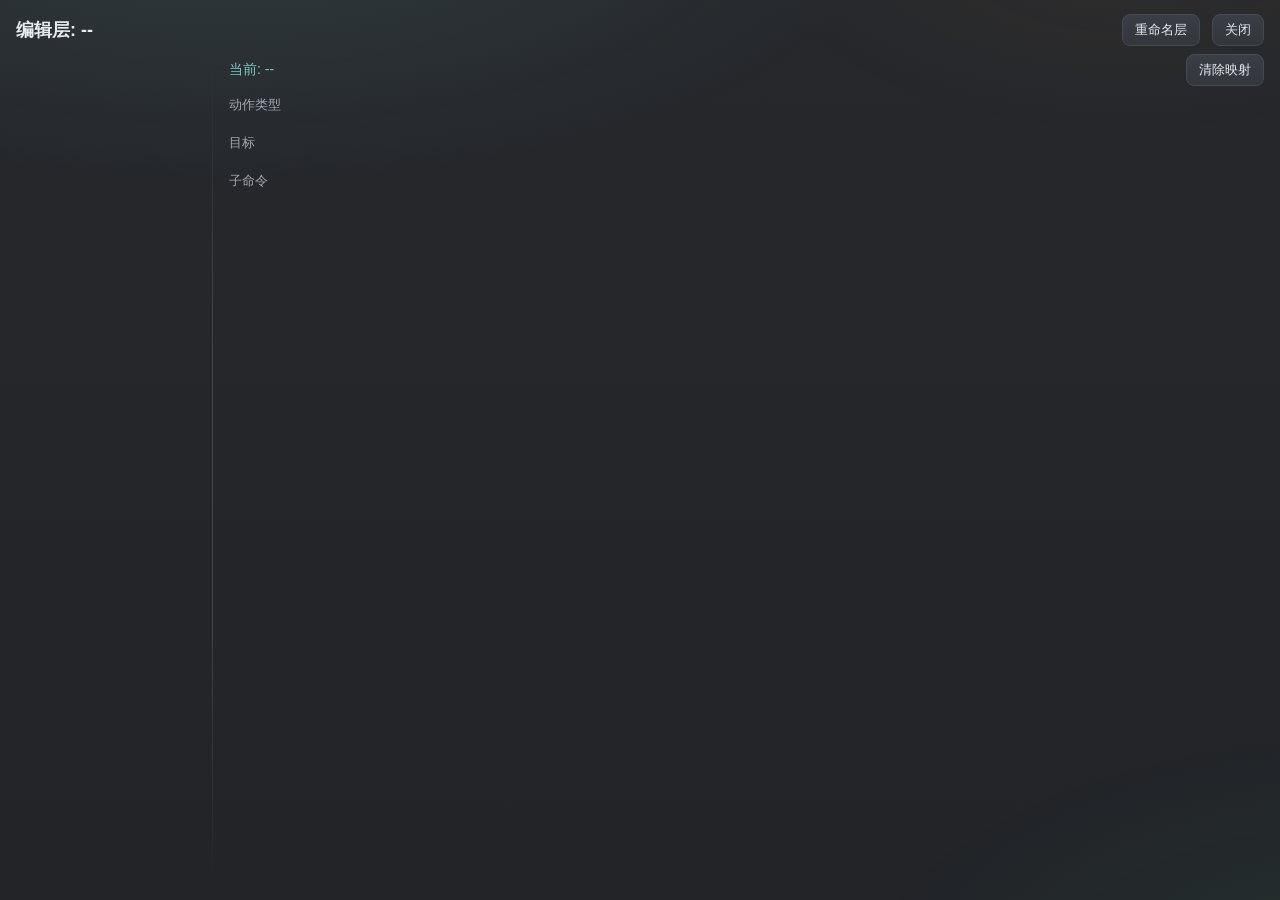
==== commit 56f39af5: "feat: 添加重命名操作层功能 1. 后端新增rename_layer命令，支持修改操作层名称并更新配置版本 2. 前端添加重命名层按钮、输入行与对应动画效果 3. 重构主窗口关闭逻辑，改为直接退出" ====
--- a/GamepadControlerRustTauri/frontend/edit.html
+++ b/GamepadControlerRustTauri/frontend/edit.html
@@ -11,7 +11,16 @@
   <div class="root help-view"> <!-- 根容器：复用 root 布局，允许滚动 -->
     <div class="edit-header"> <!-- 编辑窗口头部 -->
       <div class="edit-title" id="edit-title">编辑层: --</div> <!-- 当前编辑的层名（edit.js 动态刷新） -->
+      <button class="btn" id="edit-rename-layer">重命名层</button> <!-- 重命名层按钮，点击后显示重命名输入行（edit.js） -->
       <button class="btn" id="edit-close">关闭</button> <!-- 关闭本窗口按钮 -->
+    </div>
+
+    <!-- 重命名 / 复制输入行（默认隐藏，由 main.js 的 renderRenameRow 控制显示） -->
+    <div id="rename-layer-row" class="rename-row" style="display:none">
+      <span id="rename-layer-hint" class="dim">重命名操作集</span> <!-- 提示文字（重命名/复制） -->
+      <input id="rename-layer-input" class="rename-input" placeholder="输入名称" autocomplete="off"> <!-- 名称输入框 -->
+      <button class="btn" id="rename-layer-ok">确定</button> <!-- 确认按钮 -->
+      <button class="btn" id="rename-layer-cancel">取消</button> <!-- 取消按钮 -->
     </div>
 
     <div class="edit-body"> <!-- 编辑区两栏布局 -->
--- a/GamepadControlerRustTauri/frontend/style.css
+++ b/GamepadControlerRustTauri/frontend/style.css
@@ -64,6 +64,11 @@
   from { opacity: 0; transform: translateY(8px); } /* 起始：透明且下移 8px */
   to   { opacity: 1; transform: none; } /* 结束：完全显示、归位 */
 }
+/* viewOut：淡出 + 轻微下浮的出场动画 */
+@keyframes viewOut {
+  from { opacity: 1; transform: none; } /* 起始：完全显示、归位 */
+  to   { opacity: 0; transform: translateY(8px); } /* 结束：透明且下移 8px */
+}
 
 /* 顶部标题栏容器 */
 .header {
@@ -233,7 +238,6 @@
   user-select: none; /* 禁止选中文本 */
   position: relative; /* 相对定位（波纹基准） */
   overflow: hidden; /* 裁剪波纹 */
-  animation: popIn 0.22s ease-out; /* 入场弹入动画 */
   transition: background 0.16s ease, border-color 0.16s ease, /* 背景/描边过渡 */
               transform 0.12s ease, box-shadow 0.16s ease; /* 位移/投影过渡 */
 }
@@ -262,8 +266,9 @@
   flex-direction: column; /* 垂直排列 */
   gap: 6px; /* 层按钮间距 */
   flex: 1; /* 占满剩余高度 */
-  overflow-y: auto; /* 超出滚动 */
-  padding-top: 4px; /* 顶部留白 */
+  overflow-y: auto; /* 超出纵向滚动 */
+  overflow-x: hidden; /* 禁止横向滚动条（悬停右移留白 + 隐藏溢出，避免出现横条） */
+  padding: 4px 8px 4px 0; /* 顶部留白 + 右侧留白（给悬停右移/光晕留空间，避免右侧截断） */
 }
 
 .layer-btn {
@@ -277,7 +282,6 @@
   user-select: none; /* 禁止选中文本 */
   position: relative; /* 相对定位（波纹基准） */
   overflow: hidden; /* 裁剪波纹 */
-  animation: popIn 0.24s ease-out; /* 入场动画 */
   transition: background 0.16s ease, border-color 0.16s ease, /* 背景/描边过渡 */
               transform 0.12s ease, box-shadow 0.16s ease; /* 位移/投影过渡 */
 }
@@ -292,12 +296,6 @@
   color: #232529; /* 深色文字 */
   font-weight: 600; /* 加粗 */
   box-shadow: 0 3px 12px rgba(127, 201, 196, 0.3); /* 青色光晕 */
-}
-
-/* ---- 元素入场动画 ---- */
-@keyframes popIn {
-  from { opacity: 0; transform: translateY(4px) scale(0.98); } /* 起始：透明、下移并微缩 */
-  to   { opacity: 1; transform: none; } /* 结束：完全显示、归位 */
 }
 
 /* ---- 设置行 ---- */
@@ -406,6 +404,9 @@
   flex-shrink: 0; /* 不允许压缩 */
   animation: viewIn 0.22s ease-out; /* 入场动画 */
 }
+.rename-row.hide {
+  animation: viewOut 0.22s ease-in forwards; /* 出场动画 */
+}
 .rename-input {
   flex: 1; /* 输入框占满剩余宽度 */
   background: #33363b; /* 深灰底 */
@@ -453,6 +454,7 @@
   width: 180px; /* 固定宽度 */
   flex-shrink: 0; /* 不允许压缩 */
   overflow-y: auto; /* 超出滚动 */
+  padding-right: 8px; /* 右侧留白：避免悬停右移产生横向溢出导致滚动条闪动 */
 }
 
 .pad-btn {
@@ -461,14 +463,16 @@
   border: 1px solid #3f434a; /* 描边 */
   border-radius: 8px; /* 圆角 */
   padding: 6px 4px; /* 内边距 */
-  text-align: center; /* 文字居中 */
+  display: flex; /* 弹性布局（保证文字上下居中） */
+  align-items: center; /* 垂直居中 */
+  justify-content: center; /* 水平居中 */
+  text-align: center; /* 文字居中（多行文本回退） */
   font-size: 12px; /* 字号 */
   color: #e8eaee; /* 文字颜色 */
   cursor: pointer; /* 手型光标 */
   user-select: none; /* 禁止选中文本 */
   position: relative; /* 相对定位（波纹基准） */
   overflow: hidden; /* 裁剪波纹 */
-  animation: popIn 0.2s ease-out; /* 入场动画 */
   transition: background 0.16s ease, border-color 0.16s ease, /* 背景/描边过渡 */
               transform 0.12s ease, box-shadow 0.16s ease; /* 位移/投影过渡 */
 }
@@ -551,8 +555,13 @@
    悬浮窗（透明背景）
    ===================================================================== */
 body.overlay-body {
-  background: transparent; /* 悬浮窗 body 透明背景 */
-  overflow: hidden; /* 隐藏滚动 */
+  margin: 0;               /* 去掉默认 8px margin，消除底部透明带 */
+  /* 深色背景 + CSS 圆角：纯 CSS 实现悬浮窗圆角（不用 DWM）。
+     body 圆角外的四角为透明缺口（透明窗口固有取舍，接受）；
+     overflow 裁剪子元素内容到圆角内。背景铺满窗口，避免边缘缝隙露透明 */
+  background: rgba(43, 45, 49, 0.85); /* 与 shell/卡片同色（透明度由 JS 覆盖） */
+  border-radius: 8px;      /* CSS 圆角：整体轮廓 */
+  overflow: hidden;        /* 内容裁剪到圆角内 */
 }
 
 /* 悬浮窗页面：html 根元素也须透明，否则整个窗口是不透明深色矩形，
@@ -561,24 +570,33 @@
   background: transparent; /* 悬浮窗 html 根元素透明 */
 }
 
+/* 外层容器：深色背景层。8px 深色间距围绕卡片（与卡片同色，无描边）；
+   圆角由 body 的 CSS 圆角统一裁剪，此处不设圆角，避免圆角层叠 */
+.overlay-shell {
+  margin: 0; /* 铺满窗口，无透明带 */
+  padding: 8px; /* 深色间距：环绕卡片四周 */
+  background: rgba(43, 45, 49, 0.85); /* 与卡片同色（透明度由 JS 覆盖） */
+  overflow: hidden; /* 裁剪子元素溢出（同时阻止外边距塌陷） */
+  transition: box-shadow 0.3s ease; /* 光晕过渡 */
+}
+
 .overlay-card {
-  margin: 4px; /* 四周留白（配合透明背景形成悬浮感） */
+  margin: 0; /* 铺满外框内部（与 shell 同边界） */
   display: flex; /* 弹性布局 */
   flex-direction: column; /* 垂直排列 */
   gap: 8px; /* 间距 */
   padding: 10px 12px; /* 内边距 */
   background: rgba(43, 45, 49, 0.85); /* 半透明深灰底（透明度由 JS 动态覆盖） */
-  border: 1px solid #7fc9c4; /* 青色描边 */
-  border-radius: 12px; /* 圆角 */
-  height: calc(100% - 8px); /* 高度扣除上下边距 */
+  border-radius: 8px; /* 内衬圆角（与 shell 一致，深色区域统一） */
+  height: auto; /* 高度随内容自适应 */
   overflow: hidden; /* 隐藏溢出 */
-  box-shadow: 0 8px 26px rgba(0, 0, 0, 0.35); /* 投影 */
-  transition: border-color 0.3s ease, background 0.3s ease, /* 描边/背景过渡 */
-              box-shadow 0.3s ease; /* 投影过渡 */
-}
-.overlay-card.mouse-toggle {
-  border-color: #f0a34a; /* 锁存激活：边框变橙 */
-  box-shadow: 0 8px 26px rgba(240, 163, 74, 0.25); /* 橙色光晕 */
+  /* 不用外部 box-shadow：外阴影模糊扩散会形成比卡片更平缓的第二条弧线，
+     导致"外层弧"与卡片圆角弧度不一致；改用 inset 内阴影，只向内不产生外轮廓 */
+  box-shadow: inset 0 0 10px rgba(0, 0, 0, 0.12); /* 内阴影：轻微层次感，无外层弧 */
+}
+
+.overlay-shell.mouse-toggle {
+  box-shadow: inset 0 0 12px rgba(240, 163, 74, 0.25); /* 橙色内光晕（向内，无外层弧） */
 }
 
 .overlay-title {
@@ -593,10 +611,10 @@
 .ov-set { font-size: 15px; color: #7fc9c4; font-weight: 600; white-space: nowrap; } /* 操作集名：青色加粗 */
 .ov-layer { font-size: 15px; color: #e8eaee; white-space: nowrap; } /* 当前层名 */
 .ov-toggle {
-  margin-left: auto; /* 靠右对齐 */
+  /* margin-left: auto; 靠右对齐 */
   background: #33363b; /* 深灰底 */
   border: 1px solid #3f434a; /* 描边 */
-  color: #e8eaee; /* 文字颜色 */
+  color: #e8eaa1; /* 文字颜色 */
   border-radius: 6px; /* 圆角 */
   padding: 2px 8px; /* 内边距 */
   cursor: pointer; /* 手型光标 */
@@ -610,13 +628,33 @@
 .ov-toggle:hover { border-color: #7fc9c4; transform: translateY(-1px); } /* 悬停描边变青并上浮 */
 .ov-toggle:active { transform: translateY(0) scale(0.96); } /* 按下微缩 */
 
+.ov-open {
+  margin-right: auto;
+  display: inline-flex; /* 行内弹性布局 */
+  align-items: center; /* 垂直居中 */
+  justify-content: center; /* 水平居中 */
+  background: #33363b;  /* 深灰底 */
+  border: 1px solid #7fc9c4; /* 描边 */
+  color: #7fc9c4; /* 文字颜色 */
+  border-radius: 6px; /* 圆角 */
+  padding: 2px 8px; /* 内边距 */
+  cursor: pointer; /* 手型光标 */
+  font-family: inherit; /* 继承字体 */
+  font-size: 12px; /* 字号 */
+  position: relative; /* 相对定位（波纹基准） */
+  overflow: hidden; /* 裁剪波纹 */
+  transition: background 0.16s ease, border-color 0.16s ease, /* 背景/描边过渡 */
+              transform 0.12s ease; /* 位移过渡 */
+}
+.ov-open:hover { border-color: #7fc9c4; transform: translateY(-1px); } /* 悬停描边变青并上浮 */
+.ov-open:active { transform: translateY(0) scale(0.96); } /* 按下微缩 */
+
 .overlay-row {
   display: flex; /* 弹性布局 */
   flex-direction: row; /* 水平排列 */
   align-items: center; /* 垂直居中 */
   gap: 6px; /* 间距 */
   font-size: 13px; /* 字号 */
-  animation: popIn 0.2s ease-out; /* 入场动画 */
 }
 .overlay-dim { color: #a3a8b2; font-size: 13px; } /* 悬浮窗次要文字 */
 .overlay-faint { color: #6c727c; font-size: 13px; } /* 悬浮窗弱化文字 */
@@ -643,7 +681,7 @@
   padding: 2px 8px; /* 内边距 */
   font-size: 13px; /* 字号 */
   font-weight: 600; /* 加粗 */
-  animation: popIn 0.16s ease-out; /* 入场动画 */
+  /* 不加入场动画：按键 chips 随轮询频繁重建，动画重放会在透明窗口上合成闪烁 */
   box-shadow: 0 2px 8px rgba(127, 201, 196, 0.35); /* 青色光晕 */
 }
 
@@ -664,11 +702,14 @@
 }
 
 #ov-mappings {
-  display: flex; /* 弹性布局 */
-  flex-direction: column; /* 垂直排列 */
-  gap: 4px; /* 间距 */
-  overflow-y: auto; /* 超出滚动 */
-  flex: 1; /* 占满剩余高度 */
-  animation: viewIn 0.24s ease-out; /* 展开入场动画 */
+  display: flex;
+  flex-direction: column;
+  gap: 4px;
+  max-height: 240px; /* 展开区最高 240，超出内部滚动 */
+  overflow-y: auto;
+  flex: none;        /* 不拉伸，按内容高度 */
+  opacity: 0;        /* 默认透明，由 setExpanded 控制淡入（避免底部透明截闪现） */
+  transform: translateY(10px) scale(0.98); /* 收起态下移+微缩，配合展开/收起滑入滑出 */
+  transition: opacity 0.2s ease, transform 0.2s ease; /* 展开/收起淡入淡出 + 滑入滑出（快速不拖沓） */
 }
 #ov-map-list { display: flex; flex-direction: column; gap: 2px; overflow-y: auto; } /* 映射列表：垂直排列可滚动 */
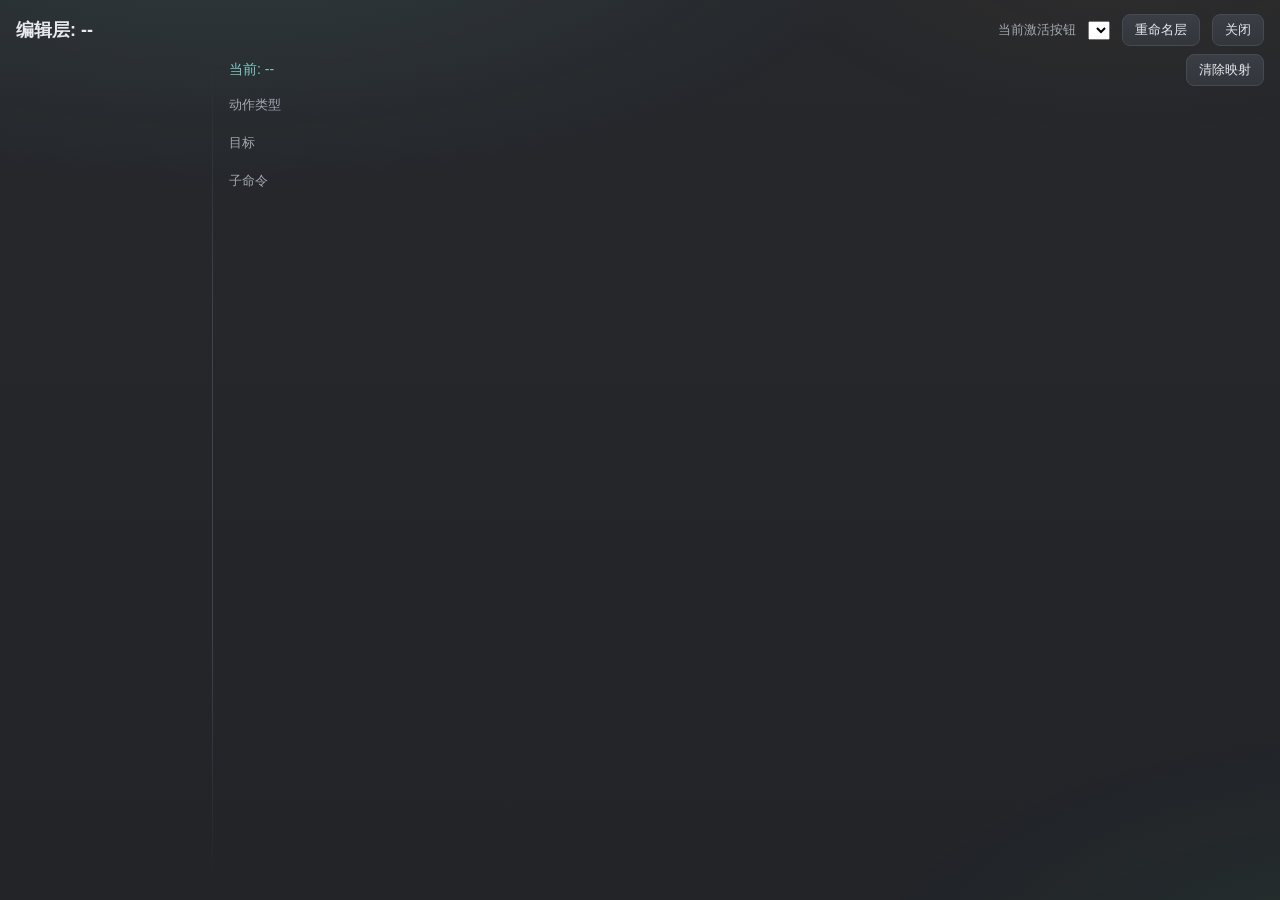
==== commit 0f77335f: "feat(edit page): add layer active button select component 重构编辑页面标题和激活按钮选择逻辑，将原标题内的激活按钮信息拆分到独立的下拉选择框中" ====
--- a/GamepadControlerRustTauri/frontend/edit.html
+++ b/GamepadControlerRustTauri/frontend/edit.html
@@ -11,6 +11,8 @@
   <div class="root help-view"> <!-- 根容器：复用 root 布局，允许滚动 -->
     <div class="edit-header"> <!-- 编辑窗口头部 -->
       <div class="edit-title" id="edit-title">编辑层: --</div> <!-- 当前编辑的层名（edit.js 动态刷新） -->
+      <span class="dim">当前激活按钮</span>
+      <select id="edit-layer-select" class="edit-select"></select> <!-- 层选择框（edit.js 动态渲染，层切换按键） -->
       <button class="btn" id="edit-rename-layer">重命名层</button> <!-- 重命名层按钮，点击后显示重命名输入行（edit.js） -->
       <button class="btn" id="edit-close">关闭</button> <!-- 关闭本窗口按钮 -->
     </div>
--- a/GamepadControlerRustTauri/frontend/style.css
+++ b/GamepadControlerRustTauri/frontend/style.css
@@ -570,18 +570,8 @@
   background: transparent; /* 悬浮窗 html 根元素透明 */
 }
 
-/* 外层容器：深色背景层。8px 深色间距围绕卡片（与卡片同色，无描边）；
-   圆角由 body 的 CSS 圆角统一裁剪，此处不设圆角，避免圆角层叠 */
-.overlay-shell {
-  margin: 0; /* 铺满窗口，无透明带 */
-  padding: 8px; /* 深色间距：环绕卡片四周 */
-  background: rgba(43, 45, 49, 0.85); /* 与卡片同色（透明度由 JS 覆盖） */
-  overflow: hidden; /* 裁剪子元素溢出（同时阻止外边距塌陷） */
-  transition: box-shadow 0.3s ease; /* 光晕过渡 */
-}
-
 .overlay-card {
-  margin: 0; /* 铺满外框内部（与 shell 同边界） */
+  margin: 0; /* 铺满窗口（与 body 同界） */
   display: flex; /* 弹性布局 */
   flex-direction: column; /* 垂直排列 */
   gap: 8px; /* 间距 */
@@ -594,9 +584,8 @@
      导致"外层弧"与卡片圆角弧度不一致；改用 inset 内阴影，只向内不产生外轮廓 */
   box-shadow: inset 0 0 10px rgba(0, 0, 0, 0.12); /* 内阴影：轻微层次感，无外层弧 */
 }
-
-.overlay-shell.mouse-toggle {
-  box-shadow: inset 0 0 12px rgba(240, 163, 74, 0.25); /* 橙色内光晕（向内，无外层弧） */
+.overlay-card.mouse-toggle {
+  box-shadow: inset 0 0 12px rgba(240, 163, 74, 0.25); /* 锁存时橙色内光晕（向内，无外层弧） */
 }
 
 .overlay-title {
@@ -607,9 +596,11 @@
   cursor: move; /* 移动光标（配合拖动区域） */
   user-select: none; /* 禁止选中文本 */
   flex-shrink: 0; /* 不允许压缩 */
-}
-.ov-set { font-size: 15px; color: #7fc9c4; font-weight: 600; white-space: nowrap; } /* 操作集名：青色加粗 */
-.ov-layer { font-size: 15px; color: #e8eaee; white-space: nowrap; } /* 当前层名 */
+  /* 不设 overflow:hidden：否则会裁剪按钮 hover 上浮的顶部 1px；
+     按钮文字换行已由 nowrap + flex-shrink:0 解决 */
+}
+.ov-set { font-size: 15px; color: #7fc9c4; font-weight: 600; white-space: nowrap; min-width: 0; overflow: hidden; text-overflow: ellipsis; } /* 操作集名：青色加粗，过长可收缩省略 */
+.ov-layer { font-size: 15px; color: #e8eaee; white-space: nowrap; flex-shrink: 0; } /* 当前层名：不收缩 */
 .ov-toggle {
   /* margin-left: auto; 靠右对齐 */
   background: #33363b; /* 深灰底 */
@@ -620,6 +611,8 @@
   cursor: pointer; /* 手型光标 */
   font-family: inherit; /* 继承字体 */
   font-size: 12px; /* 字号 */
+  white-space: nowrap; /* 按钮文字不换行 */
+  flex-shrink: 0; /* 不被压缩 */
   position: relative; /* 相对定位（波纹基准） */
   overflow: hidden; /* 裁剪波纹 */
   transition: background 0.16s ease, border-color 0.16s ease, /* 背景/描边过渡 */
@@ -641,6 +634,8 @@
   cursor: pointer; /* 手型光标 */
   font-family: inherit; /* 继承字体 */
   font-size: 12px; /* 字号 */
+  white-space: nowrap; /* 按钮文字不换行 */
+  flex-shrink: 0; /* 不被压缩 */
   position: relative; /* 相对定位（波纹基准） */
   overflow: hidden; /* 裁剪波纹 */
   transition: background 0.16s ease, border-color 0.16s ease, /* 背景/描边过渡 */
@@ -655,22 +650,26 @@
   align-items: center; /* 垂直居中 */
   gap: 6px; /* 间距 */
   font-size: 13px; /* 字号 */
+  height: 22px; /* 固定行高：映射行与占位行等高，保证切层后展开高度不变 */
+  flex-shrink: 0; /* 不允许压缩 */
 }
 .overlay-dim { color: #a3a8b2; font-size: 13px; } /* 悬浮窗次要文字 */
 .overlay-faint { color: #6c727c; font-size: 13px; } /* 悬浮窗弱化文字 */
 .ov-acc { color: #7fc9c4; font-size: 13px; flex-shrink: 0; } /* 按键名：青色 */
 .ov-acc.held { color: #f0a34a; } /* 按键按住中：橙色 */
 .ov-dim { color: #a3a8b2; font-size: 13px; } /* 箭头分隔颜色 */
-.ov-text { color: #e8eaee; font-size: 13px; } /* 映射描述颜色 */
+.ov-text { color: #e8eaee; font-size: 13px; white-space: nowrap; overflow: hidden; text-overflow: ellipsis; min-width: 0; } /* 映射描述：单行超长省略，保证行高恒定 */
+.ov-pad { visibility: hidden; } /* 占位行：不可见但撑高，切层后展开高度保持固定 */
 
 .overlay-pressed {
   display: flex; /* 弹性布局 */
   flex-direction: row; /* 水平排列 */
   flex-wrap: wrap; /* 允许换行 */
   gap: 6px; /* 间距 */
-  /* 固定最小高度与 press-chip 一致，按下/无按下时高度不跳变，
-     避免每次按键把下方映射列表往下挤 */
-  min-height: 24px; /* 最小高度 */
+  /* 固定高度与 press-chip 一致：无论按多少键都不撑高卡片（换行超出部分裁剪），
+     避免每次按键触发 fitHeight 调整悬浮窗高度 */
+  height: 24px; /* 固定高度（容纳单行 chips） */
+  overflow: hidden; /* 多按键换行超出部分隐藏 */
   align-items: center; /* 垂直居中 */
 }
 
@@ -685,6 +684,14 @@
   box-shadow: 0 2px 8px rgba(127, 201, 196, 0.35); /* 青色光晕 */
 }
 
+#ov-warn {
+  height: 28px; /* 固定高度：锁存警示出现/消失不改变悬浮窗高度（内容切换由 JS 处理） */
+  display: flex;
+  align-items: center;
+  /* 不设 overflow:hidden：否则会裁剪 warnShake 抖动动画左移的 4px；
+     高度已由 height 固定，不会因内容被撑高 */
+}
+
 .overlay-warn {
   background: linear-gradient(135deg, #f5b45f, #f0a34a); /* 警示条：橙色渐变 */
   color: #232529; /* 深色文字 */
@@ -705,11 +712,9 @@
   display: flex;
   flex-direction: column;
   gap: 4px;
-  max-height: 240px; /* 展开区最高 240，超出内部滚动 */
-  overflow-y: auto;
   flex: none;        /* 不拉伸，按内容高度 */
   opacity: 0;        /* 默认透明，由 setExpanded 控制淡入（避免底部透明截闪现） */
   transform: translateY(10px) scale(0.98); /* 收起态下移+微缩，配合展开/收起滑入滑出 */
   transition: opacity 0.2s ease, transform 0.2s ease; /* 展开/收起淡入淡出 + 滑入滑出（快速不拖沓） */
 }
-#ov-map-list { display: flex; flex-direction: column; gap: 2px; overflow-y: auto; } /* 映射列表：垂直排列可滚动 */
+#ov-map-list { display: flex; flex-direction: column; gap: 2px; } /* 映射列表：垂直排列（高度随内容自适应，窗口高度由 overlay.js 贴合，无滚动） */
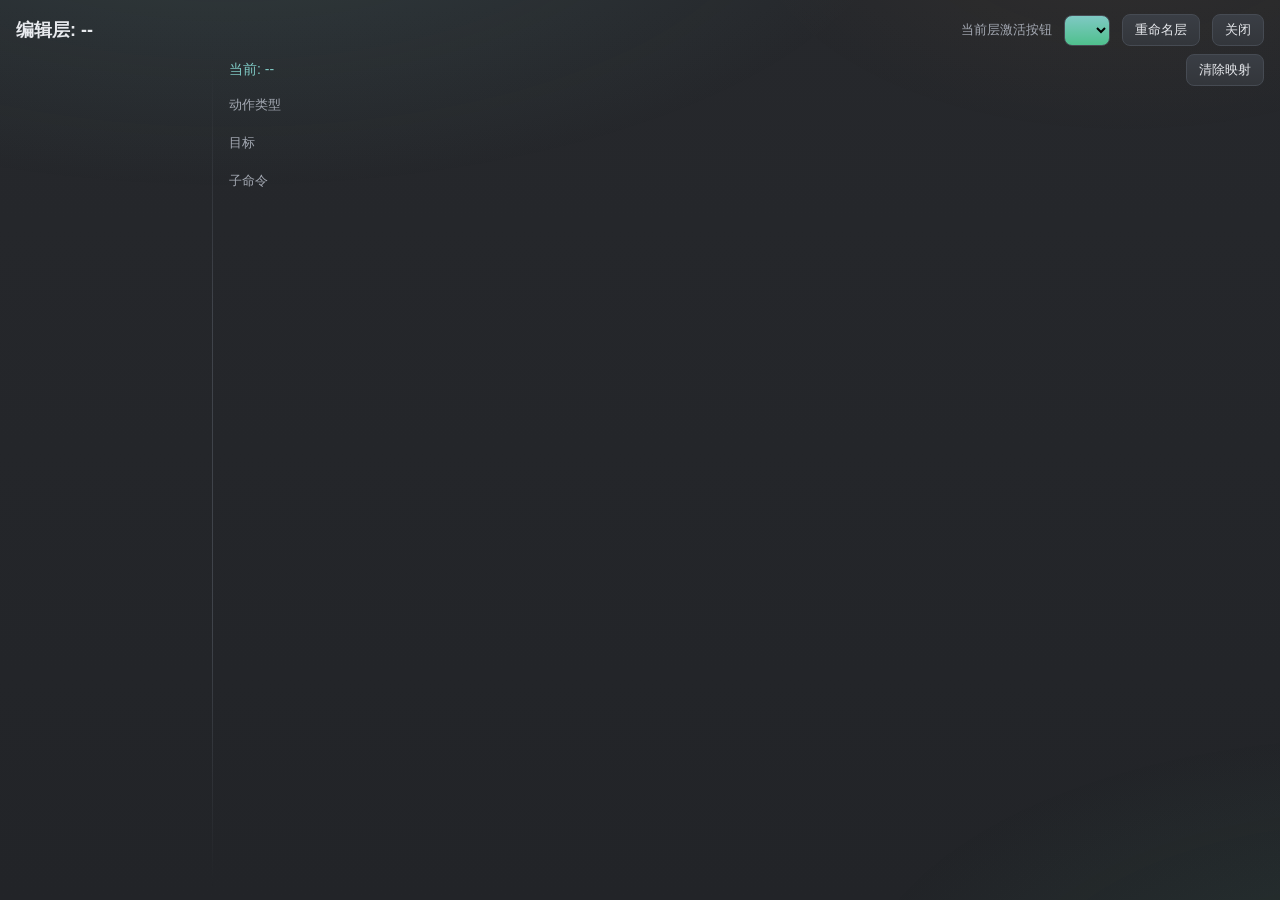
==== commit 1f92a2d3: "style(frontend): 优化下拉选择框样式并调整页面文案 1. 新增.select样式类，为下拉框添加渐变背景、悬停和焦点交互效果 2. 为层选择框应用新的select样式 3. 修改两处文" ====
--- a/GamepadControlerRustTauri/frontend/edit.html
+++ b/GamepadControlerRustTauri/frontend/edit.html
@@ -11,15 +11,15 @@
   <div class="root help-view"> <!-- 根容器：复用 root 布局，允许滚动 -->
     <div class="edit-header"> <!-- 编辑窗口头部 -->
       <div class="edit-title" id="edit-title">编辑层: --</div> <!-- 当前编辑的层名（edit.js 动态刷新） -->
-      <span class="dim">当前激活按钮</span>
-      <select id="edit-layer-select" class="edit-select"></select> <!-- 层选择框（edit.js 动态渲染，层切换按键） -->
+      <span class="dim">当前层激活按钮</span>
+      <select id="edit-layer-select" class="select"></select> <!-- 层选择框（edit.js 动态渲染，层切换按键） -->
       <button class="btn" id="edit-rename-layer">重命名层</button> <!-- 重命名层按钮，点击后显示重命名输入行（edit.js） -->
       <button class="btn" id="edit-close">关闭</button> <!-- 关闭本窗口按钮 -->
     </div>
 
     <!-- 重命名 / 复制输入行（默认隐藏，由 main.js 的 renderRenameRow 控制显示） -->
     <div id="rename-layer-row" class="rename-row" style="display:none">
-      <span id="rename-layer-hint" class="dim">重命名操作集</span> <!-- 提示文字（重命名/复制） -->
+      <span id="rename-layer-hint" class="dim">重命名操作层</span> <!-- 提示文字（重命名/复制） -->
       <input id="rename-layer-input" class="rename-input" placeholder="输入名称" autocomplete="off"> <!-- 名称输入框 -->
       <button class="btn" id="rename-layer-ok">确定</button> <!-- 确认按钮 -->
       <button class="btn" id="rename-layer-cancel">取消</button> <!-- 取消按钮 -->
--- a/GamepadControlerRustTauri/frontend/style.css
+++ b/GamepadControlerRustTauri/frontend/style.css
@@ -208,6 +208,28 @@
 .btn.danger:hover {
   border-color: #ff8a85; /* 悬停描边更亮红 */
   box-shadow: 0 5px 14px rgba(229, 85, 79, 0.4); /* 红色光晕投影 */
+}
+
+.select {
+  width: auto;
+  background: linear-gradient(180deg, #7fc9c4, #4fc08d);
+  border: 1px solid #464b53;
+  border-radius: 8px;
+  padding: 6px 12px;
+}
+.select:hover {
+  border-color: #d0dae8; /* 悬停描边转青色 */
+  transform: translateY(-1px); /* 轻微上浮 */
+}
+.select:focus {
+  outline: none; /* 去掉默认焦点框 */
+  border-color: #8d9db5; /* 焦点青色描边 */
+  box-shadow: 0 0 0 3px rgba(79, 192, 141, 0.18), /* 青色焦点光晕 */
+    inset 0 1px 0 rgba(255, 255, 255, 0.06); /* 内高光 */
+}
+.select option {
+  background-color: #2b2f36; /* 下拉选项深色底 */
+  color: #e8eaed; /* 下拉选项亮文字 */
 }
 
 .btn-row {
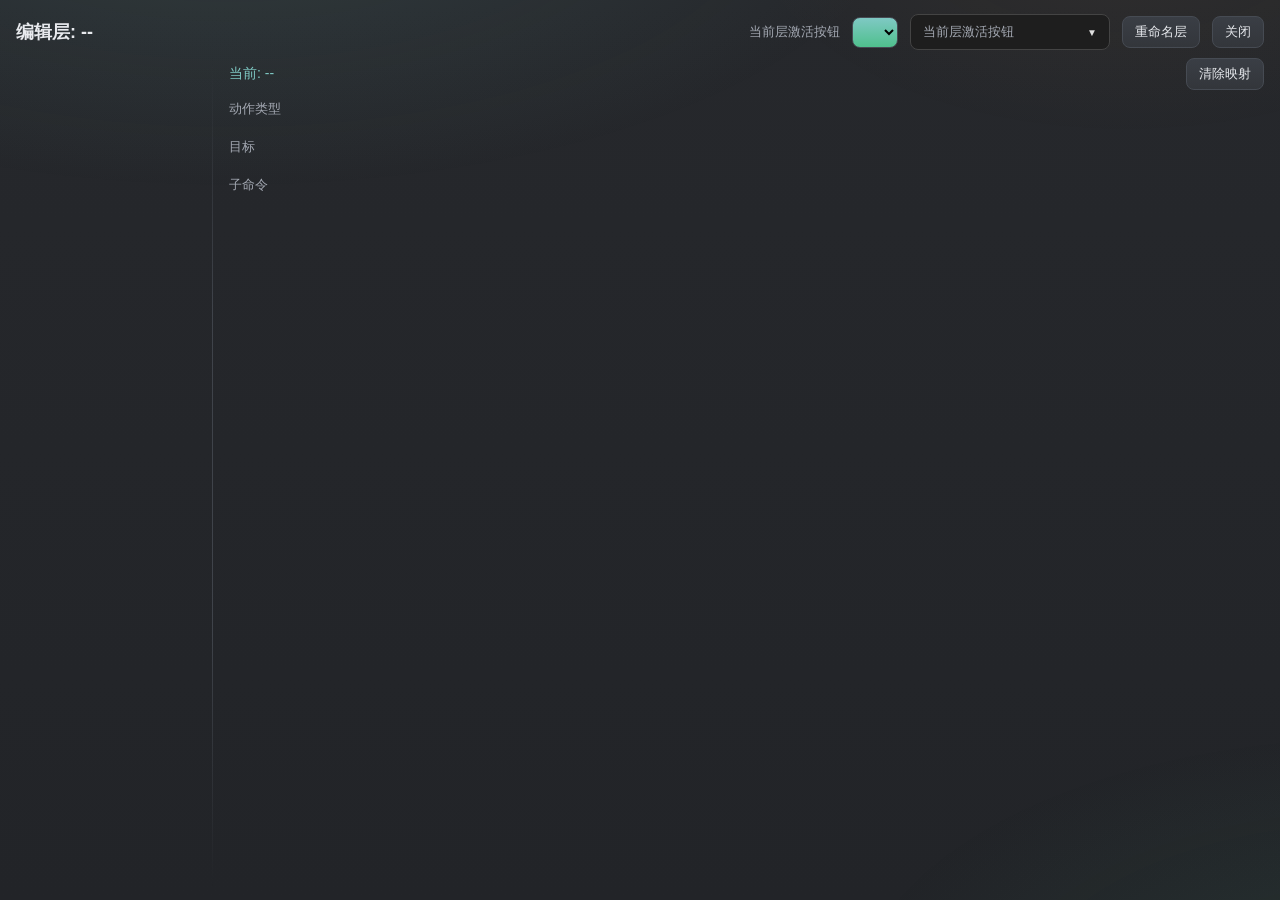
==== commit da21d4f4: "feat(frontend): 为编辑页添加自定义下拉选择组件 新增了基于details实现的自定义下拉选择框，包含样式美化和交互逻辑，替换原有原生select组件提升视觉体验" ====
--- a/GamepadControlerRustTauri/frontend/edit.html
+++ b/GamepadControlerRustTauri/frontend/edit.html
@@ -13,6 +13,18 @@
       <div class="edit-title" id="edit-title">编辑层: --</div> <!-- 当前编辑的层名（edit.js 动态刷新） -->
       <span class="dim">当前层激活按钮</span>
       <select id="edit-layer-select" class="select"></select> <!-- 层选择框（edit.js 动态渲染，层切换按键） -->
+      <details class="custom-select">
+        <summary class="select-trigger">
+          <span class="dim">当前层激活按钮</span>
+          <span class="select-arrow">▼</span>
+        </summary>
+        <ul class="select-dropdown">
+          <li onclick="pick(this)">苹果</li>
+          <li onclick="pick(this)">香蕉</li>
+          <li onclick="pick(this)">橙子</li>
+          <li onclick="pick(this)">葡萄</li>
+        </ul>
+      </details>
       <button class="btn" id="edit-rename-layer">重命名层</button> <!-- 重命名层按钮，点击后显示重命名输入行（edit.js） -->
       <button class="btn" id="edit-close">关闭</button> <!-- 关闭本窗口按钮 -->
     </div>
--- a/GamepadControlerRustTauri/frontend/style.css
+++ b/GamepadControlerRustTauri/frontend/style.css
@@ -230,6 +230,94 @@
 .select option {
   background-color: #2b2f36; /* 下拉选项深色底 */
   color: #e8eaed; /* 下拉选项亮文字 */
+}
+
+.custom-select {
+  position: relative;
+  width: 200px;
+  font-family: sans-serif;
+  font-size: 14px;
+}
+
+/* 触发按钮 */
+.select-trigger {
+  display: flex;
+  justify-content: space-between;
+  align-items: center;
+  padding: 8px 12px;
+  background: #1e1e1e;
+  border: 1px solid #444;
+  border-radius: 8px;
+  cursor: pointer;
+  color: #e0e0e0;
+  list-style: none;              /* 去掉 <summary> 默认的三角标记 */
+  user-select: none;
+}
+
+.select-trigger::-webkit-details-marker {
+  display: none;                 /* Chrome/Safari 去掉默认箭头 */
+}
+
+.select-trigger:hover {
+  border-color: #666;
+}
+
+/* 展开时按钮底部圆角消失，和面板视觉上连为一体 */
+.custom-select[open] .select-trigger {
+  border-bottom-left-radius: 0;
+  border-bottom-right-radius: 0;
+  border-bottom-color: transparent;
+}
+
+.custom-select[open] .select-arrow {
+  transform: rotate(180deg);
+}
+
+.select-arrow {
+  transition: transform 0.2s;
+  font-size: 10px;
+}
+
+/* 下拉面板 —— 这里可以随意设置圆角！ */
+.select-dropdown {
+  position: absolute;
+  top: 100%;
+  left: 0;
+  right: 0;
+  margin: 0;
+  padding: 4px 0;
+  list-style: none;
+  background: #2b2f36;
+  border: 1px solid #444;
+  border-top: none;
+  border-bottom-left-radius: 8px;   /* ✅ 底部圆角 */
+  border-bottom-right-radius: 8px;  /* ✅ 底部圆角 */
+  box-shadow: 0 4px 12px rgba(0, 0, 0, 0.4);
+  z-index: 100;
+  max-height: 200px;
+  overflow-y: auto;
+}
+
+.select-dropdown li {
+  padding: 8px 12px;
+  cursor: pointer;
+  color: #e0e0e0;
+}
+
+.select-dropdown li:hover {
+  background: #0078d4;
+  color: #fff;
+}
+
+/* 第一个和最后一个选项的圆角内缩 */
+.select-dropdown li:first-child {
+  border-top-left-radius: 4px;
+  border-top-right-radius: 4px;
+}
+
+.select-dropdown li:last-child {
+  border-bottom-left-radius: 4px;
+  border-bottom-right-radius: 4px;
 }
 
 .btn-row {
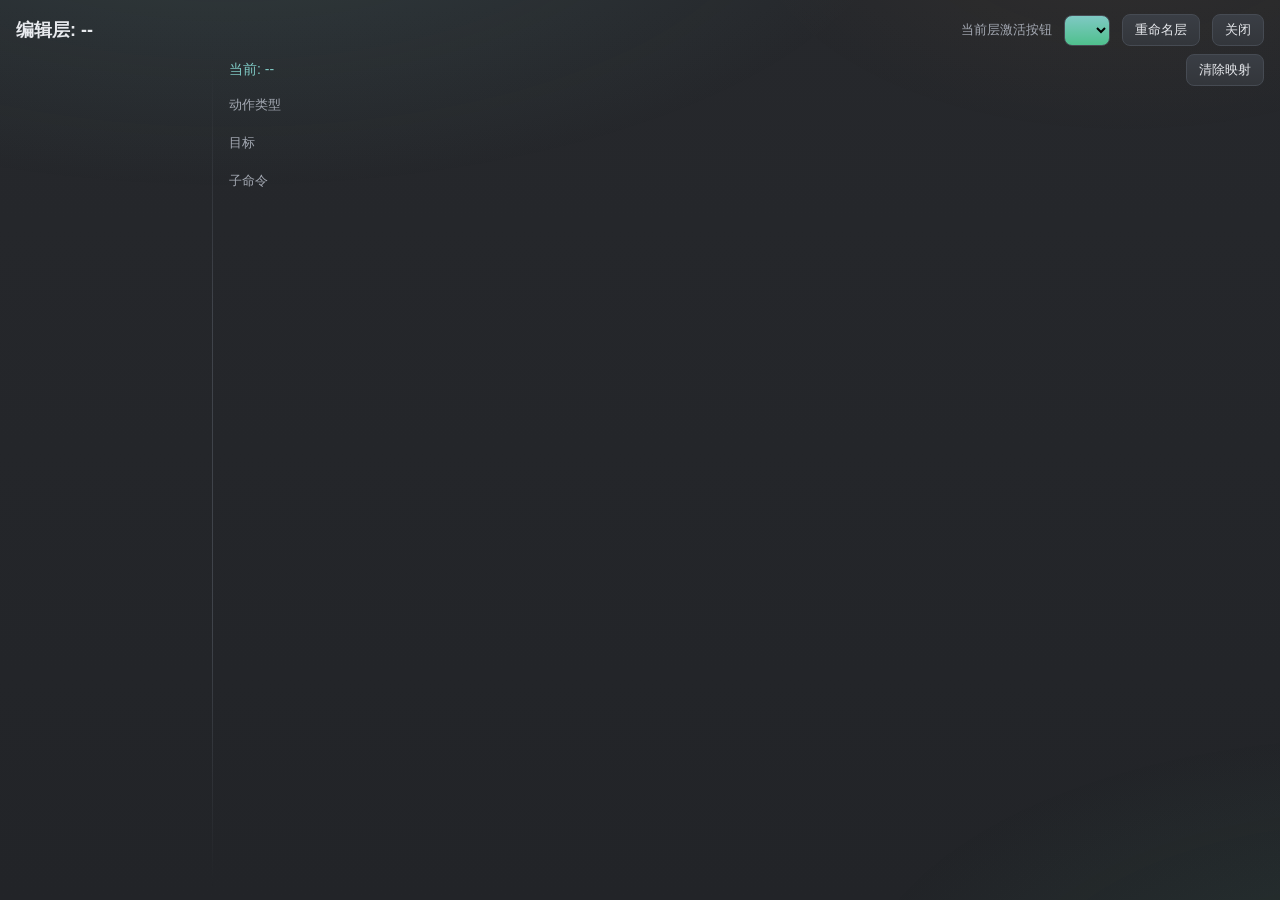
==== commit 6c6d8036: "fix(frontend): 修复层激活按钮无法生效并完善切层触发按键逻辑 - 前端 invoke 参数改用 camelCase：Tauri 2 的 #[tauri::command] 默认把 Rus" ====
--- a/GamepadControlerRustTauri/frontend/edit.html
+++ b/GamepadControlerRustTauri/frontend/edit.html
@@ -11,20 +11,8 @@
   <div class="root help-view"> <!-- 根容器：复用 root 布局，允许滚动 -->
     <div class="edit-header"> <!-- 编辑窗口头部 -->
       <div class="edit-title" id="edit-title">编辑层: --</div> <!-- 当前编辑的层名（edit.js 动态刷新） -->
-      <span class="dim">当前层激活按钮</span>
-      <select id="edit-layer-select" class="select"></select> <!-- 层选择框（edit.js 动态渲染，层切换按键） -->
-      <details class="custom-select">
-        <summary class="select-trigger">
-          <span class="dim">当前层激活按钮</span>
-          <span class="select-arrow">▼</span>
-        </summary>
-        <ul class="select-dropdown">
-          <li onclick="pick(this)">苹果</li>
-          <li onclick="pick(this)">香蕉</li>
-          <li onclick="pick(this)">橙子</li>
-          <li onclick="pick(this)">葡萄</li>
-        </ul>
-      </details>
+      <span class="dim" id="edit-layer-select-label">当前层激活按钮</span> <!-- 激活按钮标签（公共层无激活按钮，edit.js 隐藏该控件） -->
+      <select id="edit-layer-select" class="select" aria-label="选择激活按钮"></select> <!-- 层选择框（edit.js 动态渲染，层切换按键） -->
       <button class="btn" id="edit-rename-layer">重命名层</button> <!-- 重命名层按钮，点击后显示重命名输入行（edit.js） -->
       <button class="btn" id="edit-close">关闭</button> <!-- 关闭本窗口按钮 -->
     </div>
